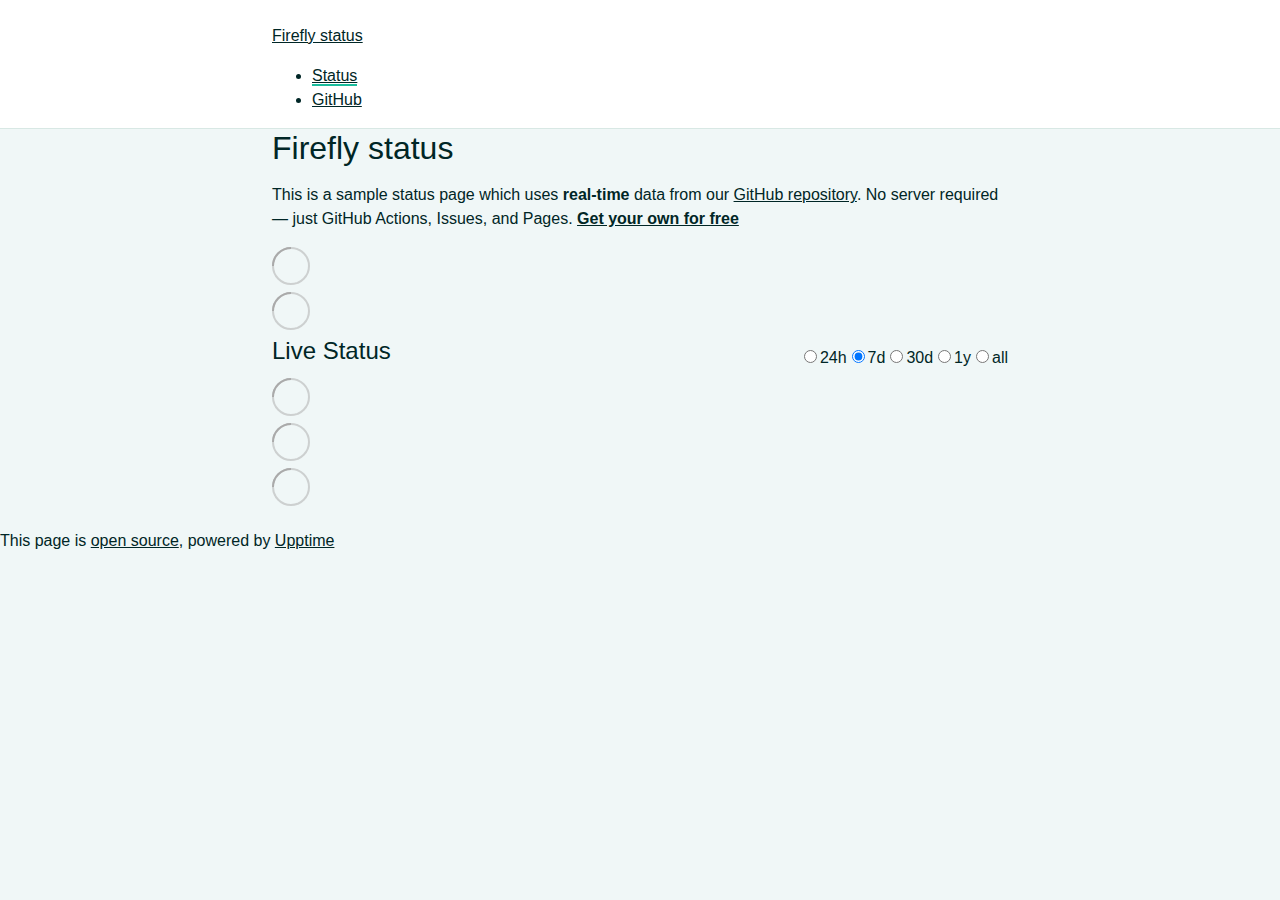
==== index.html @ 4ba0a6f8 "deploy: DimensionDev/Firefly_service_status@ecbe578f77290eb0245311c83f74446f4df890c3" ====
<!DOCTYPE html> <html lang=en> <head> <meta charset=utf-8> <meta content="width=device-width,initial-scale=1" name=viewport> <meta content=#333333 name=theme-color> <base href=/Firefly_service_status/ > <link href=manifest.json rel=manifest crossorigin=use-credentials> <script>__SAPPER__={baseUrl:"/Firefly_service_status",preloaded:[void 0,{}]};if('serviceWorker' in navigator)navigator.serviceWorker.register('/Firefly_service_status/service-worker.js');(function(){try{eval("async function x(){}");var main="/Firefly_service_status/client/client.0f7e976c.js"}catch(e){main="/Firefly_service_status/client/legacy/client.bcfae79d.js"};var s=document.createElement("script");try{new Function("if(0)import('')")();s.src=main;s.type="module";s.crossOrigin="use-credentials";}catch(e){s.src="/Firefly_service_status/client/shimport@2.0.5.js";s.setAttribute("data-main",main);}document.head.appendChild(s);}());</script> <link href=client/client-0275e36e.css rel=stylesheet><link href=client/createOctokit-865318f3.css rel=stylesheet><link href=client/index-c1137ce5.css rel=stylesheet> <title>Firefly status</title><link href=https://cythb.github.io/Firefly_service_status/themes/light.css rel=stylesheet><link href=https://cythb.github.io/Firefly_service_status/global.css rel=stylesheet><link href=https://raw.githubusercontent.com/upptime/upptime/master/assets/upptime-icon.svg rel=icon type=image/svg><link href=/logo-192.png rel=icon type=image/png> <link href=/Firefly_service_status/client/client.0f7e976c.js rel=modulepreload as=script crossorigin=use-credentials><link href=/Firefly_service_status/client/client-0275e36e.css rel=preload as=style><link href=/Firefly_service_status/client/index.bd84afd3.js rel=modulepreload as=script crossorigin=use-credentials><link href=/Firefly_service_status/client/createOctokit.5db06106.js rel=modulepreload as=script crossorigin=use-credentials><link href=/Firefly_service_status/client/inject_styles.803b7e80.js rel=modulepreload as=script crossorigin=use-credentials><link href=/Firefly_service_status/client/createOctokit-865318f3.css rel=preload as=style><link href=/Firefly_service_status/client/index-c1137ce5.css rel=preload as=style></head> <body> <div id=sapper> <nav class=svelte-a08hsz><div class="svelte-a08hsz container"><div><a href=https://cythb.github.io/Firefly_service_status class="svelte-a08hsz logo"><img alt="" class=svelte-a08hsz src=https://raw.githubusercontent.com/upptime/upptime.js.org/master/static/img/icon.svg> <div>Firefly status</div></a></div> <ul class=svelte-a08hsz><li><a href=/ class=svelte-a08hsz target=_self aria-current=page>Status</a> <li><a href=https://github.com/DimensionDev/Firefly_service_status class=svelte-a08hsz target=_self>GitHub</a> </li> </ul></div> </nav> <main class=container> <header class=svelte-ngkazm><h1>Firefly status</h1> <p class="svelte-ngkazm lead">This is a sample status page which uses <strong>real-time</strong> data from our <a href=https://github.com/upptime/upptime>GitHub repository</a>. No server required — just GitHub Actions, Issues, and Pages. <a href=https://github.com/upptime/upptime><strong>Get your own for free</strong></a></header> <section class=svelte-8lnl4f><div class="svelte-68jxue loading"><svg class=svelte-68jxue height=38 stroke=#aaa width=38 xmlns=http://www.w3.org/2000/svg><g fill=none fill-rule=evenodd><g stroke-width=2 transform="translate(1 1)"><circle cx=18 cy=18 r=18 stroke-opacity=.5></circle><path d="M36 18c0-9.94-8.06-18-18-18"><animateTransform attributeName=transform dur=1s from="0 18 18" repeatCount=indefinite to="360 18 18" type=rotate></animateTransform></path></g></g></svg></div> </section> <section class=svelte-8lnl4f><div class="svelte-68jxue loading"><svg class=svelte-68jxue height=38 stroke=#aaa width=38 xmlns=http://www.w3.org/2000/svg><g fill=none fill-rule=evenodd><g stroke-width=2 transform="translate(1 1)"><circle cx=18 cy=18 r=18 stroke-opacity=.5></circle><path d="M36 18c0-9.94-8.06-18-18-18"><animateTransform attributeName=transform dur=1s from="0 18 18" repeatCount=indefinite to="360 18 18" type=rotate></animateTransform></path></g></g></svg></div> </section> <div class="svelte-fqsq6s f changed"><h2>Live Status</h2> <form class="svelte-fqsq6s f r"><div><input class=svelte-fqsq6s id=data_day name=d type=radio value=day><label class=svelte-fqsq6s for=data_day>24h</label></div> <div><input class=svelte-fqsq6s id=data_week name=d type=radio value=week checked><label class=svelte-fqsq6s for=data_week>7d</label></div> <div><input class=svelte-fqsq6s id=data_month name=d type=radio value=month><label class=svelte-fqsq6s for=data_month>30d</label></div> <div><input class=svelte-fqsq6s id=data_year name=d type=radio value=year><label class=svelte-fqsq6s for=data_year>1y</label></div> <div><input class=svelte-fqsq6s id=data_all name=d type=radio value=all><label class=svelte-fqsq6s for=data_all>all</label></div></form></div> <section class="svelte-fqsq6s live-status"><div class="svelte-68jxue loading"><svg class=svelte-68jxue height=38 stroke=#aaa width=38 xmlns=http://www.w3.org/2000/svg><g fill=none fill-rule=evenodd><g stroke-width=2 transform="translate(1 1)"><circle cx=18 cy=18 r=18 stroke-opacity=.5></circle><path d="M36 18c0-9.94-8.06-18-18-18"><animateTransform attributeName=transform dur=1s from="0 18 18" repeatCount=indefinite to="360 18 18" type=rotate></animateTransform></path></g></g></svg></div> </section> <section><div class="svelte-68jxue loading"><svg class=svelte-68jxue height=38 stroke=#aaa width=38 xmlns=http://www.w3.org/2000/svg><g fill=none fill-rule=evenodd><g stroke-width=2 transform="translate(1 1)"><circle cx=18 cy=18 r=18 stroke-opacity=.5></circle><path d="M36 18c0-9.94-8.06-18-18-18"><animateTransform attributeName=transform dur=1s from="0 18 18" repeatCount=indefinite to="360 18 18" type=rotate></animateTransform></path></g></g></svg></div> </section> <section><div class="svelte-68jxue loading"><svg class=svelte-68jxue height=38 stroke=#aaa width=38 xmlns=http://www.w3.org/2000/svg><g fill=none fill-rule=evenodd><g stroke-width=2 transform="translate(1 1)"><circle cx=18 cy=18 r=18 stroke-opacity=.5></circle><path d="M36 18c0-9.94-8.06-18-18-18"><animateTransform attributeName=transform dur=1s from="0 18 18" repeatCount=indefinite to="360 18 18" type=rotate></animateTransform></path></g></g></svg></div></section></main> <footer class=svelte-jbr799><p>This page is <a href=https://github.com/DimensionDev/Firefly_service_status>open source</a>, powered by <a href=https://upptime.js.org>Upptime</a></p> </footer></div> <script> try {
        if (typeof window !== "undefined" && window.navigator && navigator.serviceWorker) {
          navigator.serviceWorker.getRegistrations().then(function (registrations) {
            for (let registration of registrations) {
              registration.unregister();
            }
          });
        }
        if (typeof window !== "undefined" && "caches" in window) {
          caches.keys().then(function (keyList) {
            return Promise.all(
              keyList.map(function (key) {
                return caches.delete(key);
              })
            );
          });
        }
      } catch (error) {} </script>
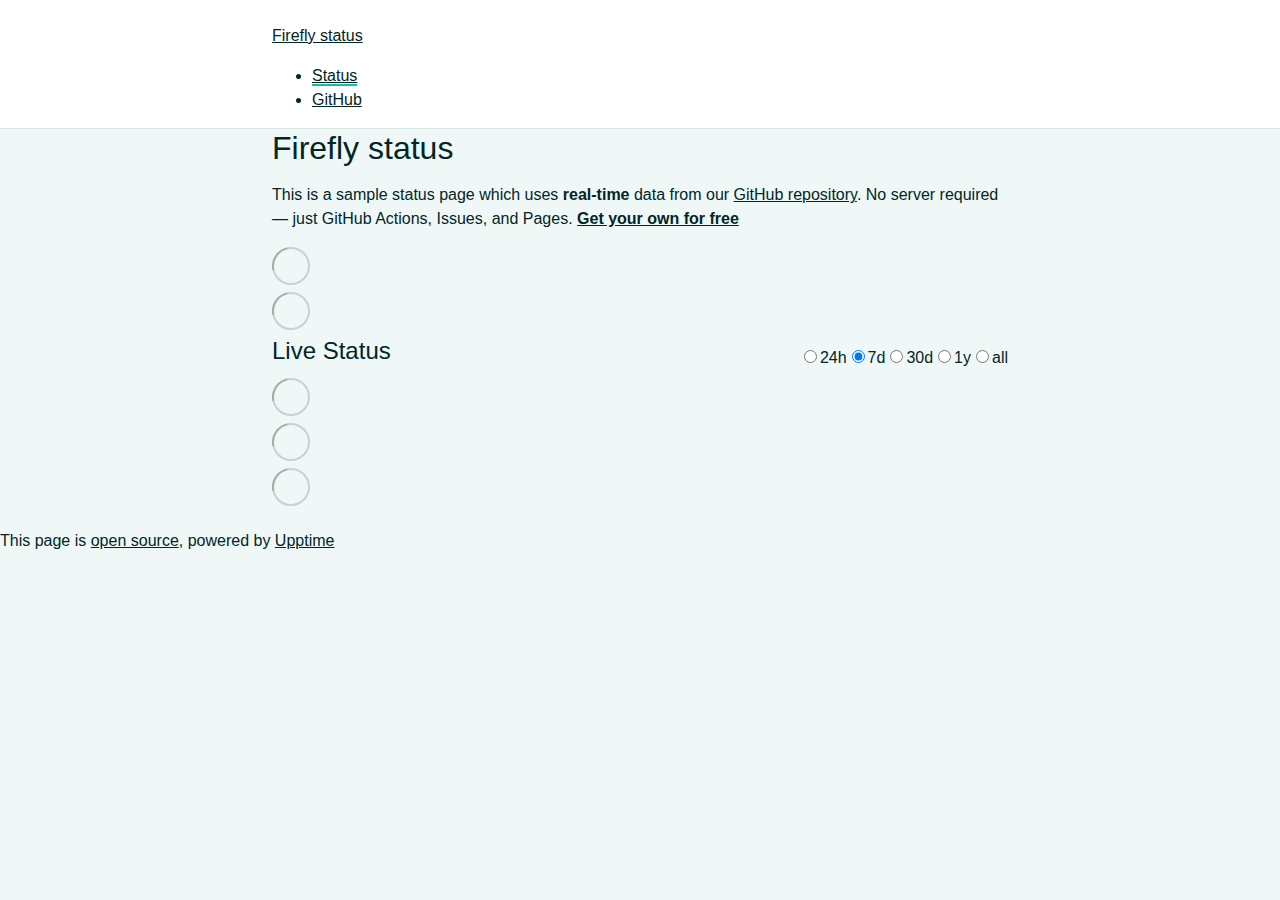
==== commit e30e6cc9: "deploy: DimensionDev/Firefly_service_status@8a522092eb14f823f566622d1e5524c894e7d890" ====
--- a/index.html
+++ b/index.html
@@ -1,4 +1,4 @@
-<!DOCTYPE html> <html lang=en> <head> <meta charset=utf-8> <meta content="width=device-width,initial-scale=1" name=viewport> <meta content=#333333 name=theme-color> <base href=/Firefly_service_status/ > <link href=manifest.json rel=manifest crossorigin=use-credentials> <script>__SAPPER__={baseUrl:"/Firefly_service_status",preloaded:[void 0,{}]};if('serviceWorker' in navigator)navigator.serviceWorker.register('/Firefly_service_status/service-worker.js');(function(){try{eval("async function x(){}");var main="/Firefly_service_status/client/client.0f7e976c.js"}catch(e){main="/Firefly_service_status/client/legacy/client.bcfae79d.js"};var s=document.createElement("script");try{new Function("if(0)import('')")();s.src=main;s.type="module";s.crossOrigin="use-credentials";}catch(e){s.src="/Firefly_service_status/client/shimport@2.0.5.js";s.setAttribute("data-main",main);}document.head.appendChild(s);}());</script> <link href=client/client-0275e36e.css rel=stylesheet><link href=client/createOctokit-865318f3.css rel=stylesheet><link href=client/index-c1137ce5.css rel=stylesheet> <title>Firefly status</title><link href=https://cythb.github.io/Firefly_service_status/themes/light.css rel=stylesheet><link href=https://cythb.github.io/Firefly_service_status/global.css rel=stylesheet><link href=https://raw.githubusercontent.com/upptime/upptime/master/assets/upptime-icon.svg rel=icon type=image/svg><link href=/logo-192.png rel=icon type=image/png> <link href=/Firefly_service_status/client/client.0f7e976c.js rel=modulepreload as=script crossorigin=use-credentials><link href=/Firefly_service_status/client/client-0275e36e.css rel=preload as=style><link href=/Firefly_service_status/client/index.bd84afd3.js rel=modulepreload as=script crossorigin=use-credentials><link href=/Firefly_service_status/client/createOctokit.5db06106.js rel=modulepreload as=script crossorigin=use-credentials><link href=/Firefly_service_status/client/inject_styles.803b7e80.js rel=modulepreload as=script crossorigin=use-credentials><link href=/Firefly_service_status/client/createOctokit-865318f3.css rel=preload as=style><link href=/Firefly_service_status/client/index-c1137ce5.css rel=preload as=style></head> <body> <div id=sapper> <nav class=svelte-a08hsz><div class="svelte-a08hsz container"><div><a href=https://cythb.github.io/Firefly_service_status class="svelte-a08hsz logo"><img alt="" class=svelte-a08hsz src=https://raw.githubusercontent.com/upptime/upptime.js.org/master/static/img/icon.svg> <div>Firefly status</div></a></div> <ul class=svelte-a08hsz><li><a href=/ class=svelte-a08hsz target=_self aria-current=page>Status</a> <li><a href=https://github.com/DimensionDev/Firefly_service_status class=svelte-a08hsz target=_self>GitHub</a> </li> </ul></div> </nav> <main class=container> <header class=svelte-ngkazm><h1>Firefly status</h1> <p class="svelte-ngkazm lead">This is a sample status page which uses <strong>real-time</strong> data from our <a href=https://github.com/upptime/upptime>GitHub repository</a>. No server required — just GitHub Actions, Issues, and Pages. <a href=https://github.com/upptime/upptime><strong>Get your own for free</strong></a></header> <section class=svelte-8lnl4f><div class="svelte-68jxue loading"><svg class=svelte-68jxue height=38 stroke=#aaa width=38 xmlns=http://www.w3.org/2000/svg><g fill=none fill-rule=evenodd><g stroke-width=2 transform="translate(1 1)"><circle cx=18 cy=18 r=18 stroke-opacity=.5></circle><path d="M36 18c0-9.94-8.06-18-18-18"><animateTransform attributeName=transform dur=1s from="0 18 18" repeatCount=indefinite to="360 18 18" type=rotate></animateTransform></path></g></g></svg></div> </section> <section class=svelte-8lnl4f><div class="svelte-68jxue loading"><svg class=svelte-68jxue height=38 stroke=#aaa width=38 xmlns=http://www.w3.org/2000/svg><g fill=none fill-rule=evenodd><g stroke-width=2 transform="translate(1 1)"><circle cx=18 cy=18 r=18 stroke-opacity=.5></circle><path d="M36 18c0-9.94-8.06-18-18-18"><animateTransform attributeName=transform dur=1s from="0 18 18" repeatCount=indefinite to="360 18 18" type=rotate></animateTransform></path></g></g></svg></div> </section> <div class="svelte-fqsq6s f changed"><h2>Live Status</h2> <form class="svelte-fqsq6s f r"><div><input class=svelte-fqsq6s id=data_day name=d type=radio value=day><label class=svelte-fqsq6s for=data_day>24h</label></div> <div><input class=svelte-fqsq6s id=data_week name=d type=radio value=week checked><label class=svelte-fqsq6s for=data_week>7d</label></div> <div><input class=svelte-fqsq6s id=data_month name=d type=radio value=month><label class=svelte-fqsq6s for=data_month>30d</label></div> <div><input class=svelte-fqsq6s id=data_year name=d type=radio value=year><label class=svelte-fqsq6s for=data_year>1y</label></div> <div><input class=svelte-fqsq6s id=data_all name=d type=radio value=all><label class=svelte-fqsq6s for=data_all>all</label></div></form></div> <section class="svelte-fqsq6s live-status"><div class="svelte-68jxue loading"><svg class=svelte-68jxue height=38 stroke=#aaa width=38 xmlns=http://www.w3.org/2000/svg><g fill=none fill-rule=evenodd><g stroke-width=2 transform="translate(1 1)"><circle cx=18 cy=18 r=18 stroke-opacity=.5></circle><path d="M36 18c0-9.94-8.06-18-18-18"><animateTransform attributeName=transform dur=1s from="0 18 18" repeatCount=indefinite to="360 18 18" type=rotate></animateTransform></path></g></g></svg></div> </section> <section><div class="svelte-68jxue loading"><svg class=svelte-68jxue height=38 stroke=#aaa width=38 xmlns=http://www.w3.org/2000/svg><g fill=none fill-rule=evenodd><g stroke-width=2 transform="translate(1 1)"><circle cx=18 cy=18 r=18 stroke-opacity=.5></circle><path d="M36 18c0-9.94-8.06-18-18-18"><animateTransform attributeName=transform dur=1s from="0 18 18" repeatCount=indefinite to="360 18 18" type=rotate></animateTransform></path></g></g></svg></div> </section> <section><div class="svelte-68jxue loading"><svg class=svelte-68jxue height=38 stroke=#aaa width=38 xmlns=http://www.w3.org/2000/svg><g fill=none fill-rule=evenodd><g stroke-width=2 transform="translate(1 1)"><circle cx=18 cy=18 r=18 stroke-opacity=.5></circle><path d="M36 18c0-9.94-8.06-18-18-18"><animateTransform attributeName=transform dur=1s from="0 18 18" repeatCount=indefinite to="360 18 18" type=rotate></animateTransform></path></g></g></svg></div></section></main> <footer class=svelte-jbr799><p>This page is <a href=https://github.com/DimensionDev/Firefly_service_status>open source</a>, powered by <a href=https://upptime.js.org>Upptime</a></p> </footer></div> <script> try {
+<!DOCTYPE html> <html lang=en> <head> <meta charset=utf-8> <meta content="width=device-width,initial-scale=1" name=viewport> <meta content=#333333 name=theme-color> <base href=/Firefly_service_status/ > <link href=manifest.json rel=manifest crossorigin=use-credentials> <script>__SAPPER__={baseUrl:"/Firefly_service_status",preloaded:[void 0,{}]};if('serviceWorker' in navigator)navigator.serviceWorker.register('/Firefly_service_status/service-worker.js');(function(){try{eval("async function x(){}");var main="/Firefly_service_status/client/client.d263f4fa.js"}catch(e){main="/Firefly_service_status/client/legacy/client.7c3ed937.js"};var s=document.createElement("script");try{new Function("if(0)import('')")();s.src=main;s.type="module";s.crossOrigin="use-credentials";}catch(e){s.src="/Firefly_service_status/client/shimport@2.0.5.js";s.setAttribute("data-main",main);}document.head.appendChild(s);}());</script> <link href=client/client-0275e36e.css rel=stylesheet><link href=client/createOctokit-865318f3.css rel=stylesheet><link href=client/index-c1137ce5.css rel=stylesheet> <title>Firefly status</title><link href=https://cythb.github.io/Firefly_service_status/themes/light.css rel=stylesheet><link href=https://cythb.github.io/Firefly_service_status/global.css rel=stylesheet><link href=https://raw.githubusercontent.com/upptime/upptime/master/assets/upptime-icon.svg rel=icon type=image/svg><link href=/logo-192.png rel=icon type=image/png> <link href=/Firefly_service_status/client/client.d263f4fa.js rel=modulepreload as=script crossorigin=use-credentials><link href=/Firefly_service_status/client/client-0275e36e.css rel=preload as=style><link href=/Firefly_service_status/client/index.c92c39d1.js rel=modulepreload as=script crossorigin=use-credentials><link href=/Firefly_service_status/client/createOctokit.69440ff2.js rel=modulepreload as=script crossorigin=use-credentials><link href=/Firefly_service_status/client/inject_styles.803b7e80.js rel=modulepreload as=script crossorigin=use-credentials><link href=/Firefly_service_status/client/createOctokit-865318f3.css rel=preload as=style><link href=/Firefly_service_status/client/index-c1137ce5.css rel=preload as=style></head> <body> <div id=sapper> <nav class=svelte-a08hsz><div class="svelte-a08hsz container"><div><a href=https://cythb.github.io/Firefly_service_status class="svelte-a08hsz logo"><img alt="" class=svelte-a08hsz src=https://raw.githubusercontent.com/upptime/upptime.js.org/master/static/img/icon.svg> <div>Firefly status</div></a></div> <ul class=svelte-a08hsz><li><a href=/ class=svelte-a08hsz target=_self aria-current=page>Status</a> <li><a href=https://github.com/DimensionDev/Firefly_service_status class=svelte-a08hsz target=_self>GitHub</a> </li> </ul></div> </nav> <main class=container> <header class=svelte-ngkazm><h1>Firefly status</h1> <p class="svelte-ngkazm lead">This is a sample status page which uses <strong>real-time</strong> data from our <a href=https://github.com/upptime/upptime>GitHub repository</a>. No server required — just GitHub Actions, Issues, and Pages. <a href=https://github.com/upptime/upptime><strong>Get your own for free</strong></a></header> <section class=svelte-8lnl4f><div class="svelte-68jxue loading"><svg class=svelte-68jxue height=38 stroke=#aaa width=38 xmlns=http://www.w3.org/2000/svg><g fill=none fill-rule=evenodd><g stroke-width=2 transform="translate(1 1)"><circle cx=18 cy=18 r=18 stroke-opacity=.5></circle><path d="M36 18c0-9.94-8.06-18-18-18"><animateTransform attributeName=transform dur=1s from="0 18 18" repeatCount=indefinite to="360 18 18" type=rotate></animateTransform></path></g></g></svg></div> </section> <section class=svelte-8lnl4f><div class="svelte-68jxue loading"><svg class=svelte-68jxue height=38 stroke=#aaa width=38 xmlns=http://www.w3.org/2000/svg><g fill=none fill-rule=evenodd><g stroke-width=2 transform="translate(1 1)"><circle cx=18 cy=18 r=18 stroke-opacity=.5></circle><path d="M36 18c0-9.94-8.06-18-18-18"><animateTransform attributeName=transform dur=1s from="0 18 18" repeatCount=indefinite to="360 18 18" type=rotate></animateTransform></path></g></g></svg></div> </section> <div class="svelte-fqsq6s f changed"><h2>Live Status</h2> <form class="svelte-fqsq6s f r"><div><input class=svelte-fqsq6s id=data_day name=d type=radio value=day><label class=svelte-fqsq6s for=data_day>24h</label></div> <div><input class=svelte-fqsq6s id=data_week name=d type=radio value=week checked><label class=svelte-fqsq6s for=data_week>7d</label></div> <div><input class=svelte-fqsq6s id=data_month name=d type=radio value=month><label class=svelte-fqsq6s for=data_month>30d</label></div> <div><input class=svelte-fqsq6s id=data_year name=d type=radio value=year><label class=svelte-fqsq6s for=data_year>1y</label></div> <div><input class=svelte-fqsq6s id=data_all name=d type=radio value=all><label class=svelte-fqsq6s for=data_all>all</label></div></form></div> <section class="svelte-fqsq6s live-status"><div class="svelte-68jxue loading"><svg class=svelte-68jxue height=38 stroke=#aaa width=38 xmlns=http://www.w3.org/2000/svg><g fill=none fill-rule=evenodd><g stroke-width=2 transform="translate(1 1)"><circle cx=18 cy=18 r=18 stroke-opacity=.5></circle><path d="M36 18c0-9.94-8.06-18-18-18"><animateTransform attributeName=transform dur=1s from="0 18 18" repeatCount=indefinite to="360 18 18" type=rotate></animateTransform></path></g></g></svg></div> </section> <section><div class="svelte-68jxue loading"><svg class=svelte-68jxue height=38 stroke=#aaa width=38 xmlns=http://www.w3.org/2000/svg><g fill=none fill-rule=evenodd><g stroke-width=2 transform="translate(1 1)"><circle cx=18 cy=18 r=18 stroke-opacity=.5></circle><path d="M36 18c0-9.94-8.06-18-18-18"><animateTransform attributeName=transform dur=1s from="0 18 18" repeatCount=indefinite to="360 18 18" type=rotate></animateTransform></path></g></g></svg></div> </section> <section><div class="svelte-68jxue loading"><svg class=svelte-68jxue height=38 stroke=#aaa width=38 xmlns=http://www.w3.org/2000/svg><g fill=none fill-rule=evenodd><g stroke-width=2 transform="translate(1 1)"><circle cx=18 cy=18 r=18 stroke-opacity=.5></circle><path d="M36 18c0-9.94-8.06-18-18-18"><animateTransform attributeName=transform dur=1s from="0 18 18" repeatCount=indefinite to="360 18 18" type=rotate></animateTransform></path></g></g></svg></div></section></main> <footer class=svelte-jbr799><p>This page is <a href=https://github.com/DimensionDev/Firefly_service_status>open source</a>, powered by <a href=https://upptime.js.org>Upptime</a></p> </footer></div> <script> try {
         if (typeof window !== "undefined" && window.navigator && navigator.serviceWorker) {
           navigator.serviceWorker.getRegistrations().then(function (registrations) {
             for (let registration of registrations) {
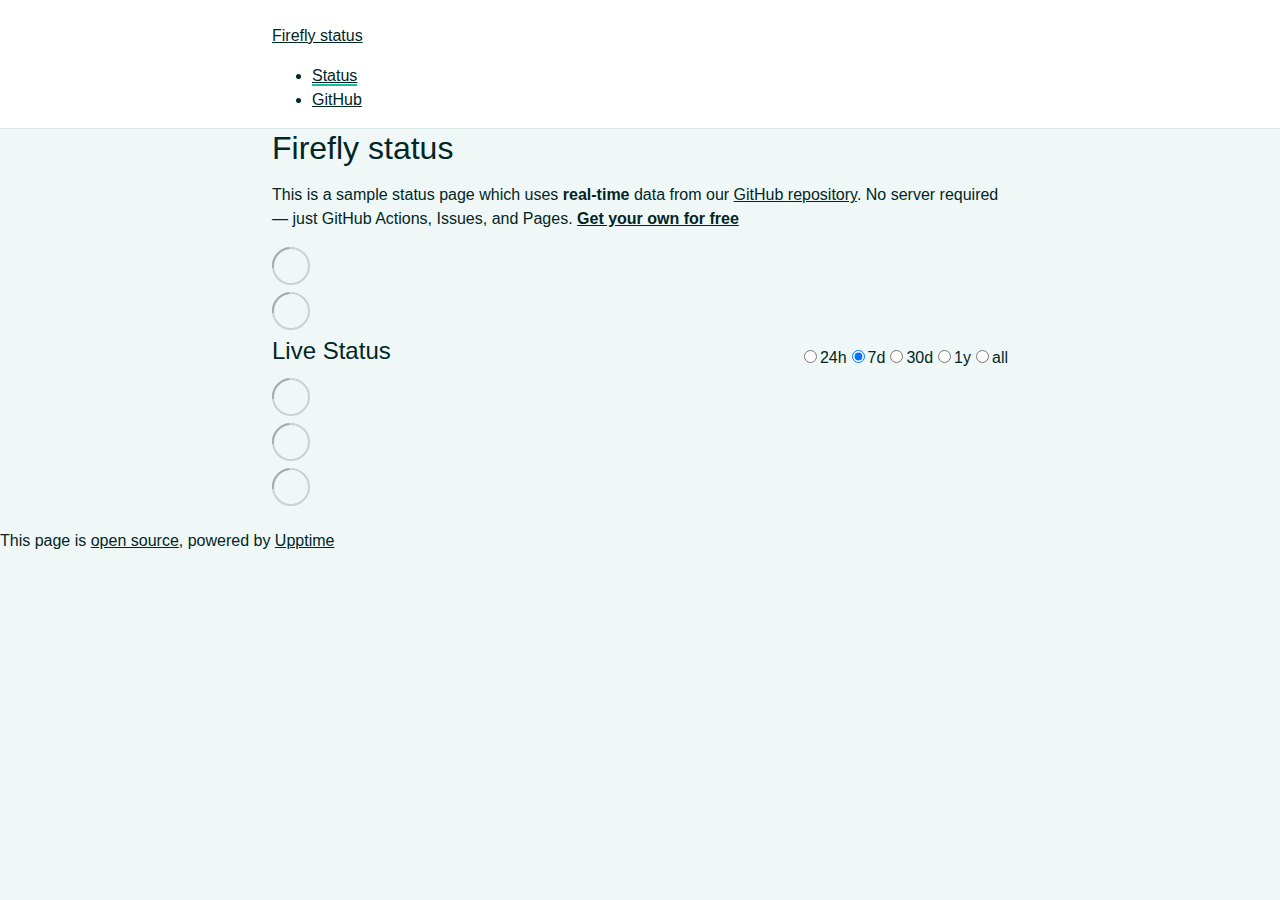
==== commit a236266f: "deploy: DimensionDev/Firefly_service_status@5aa7ba5b79a15a0f12dd08a2391f30e70c3f37bb" ====
--- a/index.html
+++ b/index.html
@@ -1,4 +1,4 @@
-<!DOCTYPE html> <html lang=en> <head> <meta charset=utf-8> <meta content="width=device-width,initial-scale=1" name=viewport> <meta content=#333333 name=theme-color> <base href=/Firefly_service_status/ > <link href=manifest.json rel=manifest crossorigin=use-credentials> <script>__SAPPER__={baseUrl:"/Firefly_service_status",preloaded:[void 0,{}]};if('serviceWorker' in navigator)navigator.serviceWorker.register('/Firefly_service_status/service-worker.js');(function(){try{eval("async function x(){}");var main="/Firefly_service_status/client/client.d263f4fa.js"}catch(e){main="/Firefly_service_status/client/legacy/client.7c3ed937.js"};var s=document.createElement("script");try{new Function("if(0)import('')")();s.src=main;s.type="module";s.crossOrigin="use-credentials";}catch(e){s.src="/Firefly_service_status/client/shimport@2.0.5.js";s.setAttribute("data-main",main);}document.head.appendChild(s);}());</script> <link href=client/client-0275e36e.css rel=stylesheet><link href=client/createOctokit-865318f3.css rel=stylesheet><link href=client/index-c1137ce5.css rel=stylesheet> <title>Firefly status</title><link href=https://cythb.github.io/Firefly_service_status/themes/light.css rel=stylesheet><link href=https://cythb.github.io/Firefly_service_status/global.css rel=stylesheet><link href=https://raw.githubusercontent.com/upptime/upptime/master/assets/upptime-icon.svg rel=icon type=image/svg><link href=/logo-192.png rel=icon type=image/png> <link href=/Firefly_service_status/client/client.d263f4fa.js rel=modulepreload as=script crossorigin=use-credentials><link href=/Firefly_service_status/client/client-0275e36e.css rel=preload as=style><link href=/Firefly_service_status/client/index.c92c39d1.js rel=modulepreload as=script crossorigin=use-credentials><link href=/Firefly_service_status/client/createOctokit.69440ff2.js rel=modulepreload as=script crossorigin=use-credentials><link href=/Firefly_service_status/client/inject_styles.803b7e80.js rel=modulepreload as=script crossorigin=use-credentials><link href=/Firefly_service_status/client/createOctokit-865318f3.css rel=preload as=style><link href=/Firefly_service_status/client/index-c1137ce5.css rel=preload as=style></head> <body> <div id=sapper> <nav class=svelte-a08hsz><div class="svelte-a08hsz container"><div><a href=https://cythb.github.io/Firefly_service_status class="svelte-a08hsz logo"><img alt="" class=svelte-a08hsz src=https://raw.githubusercontent.com/upptime/upptime.js.org/master/static/img/icon.svg> <div>Firefly status</div></a></div> <ul class=svelte-a08hsz><li><a href=/ class=svelte-a08hsz target=_self aria-current=page>Status</a> <li><a href=https://github.com/DimensionDev/Firefly_service_status class=svelte-a08hsz target=_self>GitHub</a> </li> </ul></div> </nav> <main class=container> <header class=svelte-ngkazm><h1>Firefly status</h1> <p class="svelte-ngkazm lead">This is a sample status page which uses <strong>real-time</strong> data from our <a href=https://github.com/upptime/upptime>GitHub repository</a>. No server required — just GitHub Actions, Issues, and Pages. <a href=https://github.com/upptime/upptime><strong>Get your own for free</strong></a></header> <section class=svelte-8lnl4f><div class="svelte-68jxue loading"><svg class=svelte-68jxue height=38 stroke=#aaa width=38 xmlns=http://www.w3.org/2000/svg><g fill=none fill-rule=evenodd><g stroke-width=2 transform="translate(1 1)"><circle cx=18 cy=18 r=18 stroke-opacity=.5></circle><path d="M36 18c0-9.94-8.06-18-18-18"><animateTransform attributeName=transform dur=1s from="0 18 18" repeatCount=indefinite to="360 18 18" type=rotate></animateTransform></path></g></g></svg></div> </section> <section class=svelte-8lnl4f><div class="svelte-68jxue loading"><svg class=svelte-68jxue height=38 stroke=#aaa width=38 xmlns=http://www.w3.org/2000/svg><g fill=none fill-rule=evenodd><g stroke-width=2 transform="translate(1 1)"><circle cx=18 cy=18 r=18 stroke-opacity=.5></circle><path d="M36 18c0-9.94-8.06-18-18-18"><animateTransform attributeName=transform dur=1s from="0 18 18" repeatCount=indefinite to="360 18 18" type=rotate></animateTransform></path></g></g></svg></div> </section> <div class="svelte-fqsq6s f changed"><h2>Live Status</h2> <form class="svelte-fqsq6s f r"><div><input class=svelte-fqsq6s id=data_day name=d type=radio value=day><label class=svelte-fqsq6s for=data_day>24h</label></div> <div><input class=svelte-fqsq6s id=data_week name=d type=radio value=week checked><label class=svelte-fqsq6s for=data_week>7d</label></div> <div><input class=svelte-fqsq6s id=data_month name=d type=radio value=month><label class=svelte-fqsq6s for=data_month>30d</label></div> <div><input class=svelte-fqsq6s id=data_year name=d type=radio value=year><label class=svelte-fqsq6s for=data_year>1y</label></div> <div><input class=svelte-fqsq6s id=data_all name=d type=radio value=all><label class=svelte-fqsq6s for=data_all>all</label></div></form></div> <section class="svelte-fqsq6s live-status"><div class="svelte-68jxue loading"><svg class=svelte-68jxue height=38 stroke=#aaa width=38 xmlns=http://www.w3.org/2000/svg><g fill=none fill-rule=evenodd><g stroke-width=2 transform="translate(1 1)"><circle cx=18 cy=18 r=18 stroke-opacity=.5></circle><path d="M36 18c0-9.94-8.06-18-18-18"><animateTransform attributeName=transform dur=1s from="0 18 18" repeatCount=indefinite to="360 18 18" type=rotate></animateTransform></path></g></g></svg></div> </section> <section><div class="svelte-68jxue loading"><svg class=svelte-68jxue height=38 stroke=#aaa width=38 xmlns=http://www.w3.org/2000/svg><g fill=none fill-rule=evenodd><g stroke-width=2 transform="translate(1 1)"><circle cx=18 cy=18 r=18 stroke-opacity=.5></circle><path d="M36 18c0-9.94-8.06-18-18-18"><animateTransform attributeName=transform dur=1s from="0 18 18" repeatCount=indefinite to="360 18 18" type=rotate></animateTransform></path></g></g></svg></div> </section> <section><div class="svelte-68jxue loading"><svg class=svelte-68jxue height=38 stroke=#aaa width=38 xmlns=http://www.w3.org/2000/svg><g fill=none fill-rule=evenodd><g stroke-width=2 transform="translate(1 1)"><circle cx=18 cy=18 r=18 stroke-opacity=.5></circle><path d="M36 18c0-9.94-8.06-18-18-18"><animateTransform attributeName=transform dur=1s from="0 18 18" repeatCount=indefinite to="360 18 18" type=rotate></animateTransform></path></g></g></svg></div></section></main> <footer class=svelte-jbr799><p>This page is <a href=https://github.com/DimensionDev/Firefly_service_status>open source</a>, powered by <a href=https://upptime.js.org>Upptime</a></p> </footer></div> <script> try {
+<!DOCTYPE html> <html lang=en> <head> <meta charset=utf-8> <meta content="width=device-width,initial-scale=1" name=viewport> <meta content=#333333 name=theme-color> <base href=/Firefly_service_status/ > <link href=manifest.json rel=manifest crossorigin=use-credentials> <script>__SAPPER__={baseUrl:"/Firefly_service_status",preloaded:[void 0,{}]};if('serviceWorker' in navigator)navigator.serviceWorker.register('/Firefly_service_status/service-worker.js');(function(){try{eval("async function x(){}");var main="/Firefly_service_status/client/client.c743ce7a.js"}catch(e){main="/Firefly_service_status/client/legacy/client.5a43bacd.js"};var s=document.createElement("script");try{new Function("if(0)import('')")();s.src=main;s.type="module";s.crossOrigin="use-credentials";}catch(e){s.src="/Firefly_service_status/client/shimport@2.0.5.js";s.setAttribute("data-main",main);}document.head.appendChild(s);}());</script> <link href=client/client-0275e36e.css rel=stylesheet><link href=client/createOctokit-865318f3.css rel=stylesheet><link href=client/index-e08df70b.css rel=stylesheet> <title>Firefly status</title><link href=https://cythb.github.io/Firefly_service_status/themes/light.css rel=stylesheet><link href=https://cythb.github.io/Firefly_service_status/global.css rel=stylesheet><link href=https://raw.githubusercontent.com/upptime/upptime/master/assets/upptime-icon.svg rel=icon type=image/svg><link href=/logo-192.png rel=icon type=image/png> <link href=/Firefly_service_status/client/client.c743ce7a.js rel=modulepreload as=script crossorigin=use-credentials><link href=/Firefly_service_status/client/client-0275e36e.css rel=preload as=style><link href=/Firefly_service_status/client/index.41dd71e7.js rel=modulepreload as=script crossorigin=use-credentials><link href=/Firefly_service_status/client/createOctokit.4c9b54f3.js rel=modulepreload as=script crossorigin=use-credentials><link href=/Firefly_service_status/client/inject_styles.803b7e80.js rel=modulepreload as=script crossorigin=use-credentials><link href=/Firefly_service_status/client/createOctokit-865318f3.css rel=preload as=style><link href=/Firefly_service_status/client/index-e08df70b.css rel=preload as=style></head> <body> <div id=sapper> <nav class=svelte-a08hsz><div class="svelte-a08hsz container"><div><a href=https://cythb.github.io/Firefly_service_status class="svelte-a08hsz logo"><img alt="" class=svelte-a08hsz src=https://raw.githubusercontent.com/upptime/upptime.js.org/master/static/img/icon.svg> <div>Firefly status</div></a></div> <ul class=svelte-a08hsz><li><a href=/ class=svelte-a08hsz target=_self aria-current=page>Status</a> <li><a href=https://github.com/DimensionDev/Firefly_service_status class=svelte-a08hsz target=_self>GitHub</a> </li> </ul></div> </nav> <main class=container> <header class=svelte-ngkazm><h1>Firefly status</h1> <p class="svelte-ngkazm lead">This is a sample status page which uses <strong>real-time</strong> data from our <a href=https://github.com/upptime/upptime>GitHub repository</a>. No server required — just GitHub Actions, Issues, and Pages. <a href=https://github.com/upptime/upptime><strong>Get your own for free</strong></a></header> <section class=svelte-8lnl4f><div class="svelte-68jxue loading"><svg class=svelte-68jxue height=38 stroke=#aaa width=38 xmlns=http://www.w3.org/2000/svg><g fill=none fill-rule=evenodd><g stroke-width=2 transform="translate(1 1)"><circle cx=18 cy=18 r=18 stroke-opacity=.5></circle><path d="M36 18c0-9.94-8.06-18-18-18"><animateTransform attributeName=transform dur=1s from="0 18 18" repeatCount=indefinite to="360 18 18" type=rotate></animateTransform></path></g></g></svg></div> </section> <section class=svelte-8lnl4f><div class="svelte-68jxue loading"><svg class=svelte-68jxue height=38 stroke=#aaa width=38 xmlns=http://www.w3.org/2000/svg><g fill=none fill-rule=evenodd><g stroke-width=2 transform="translate(1 1)"><circle cx=18 cy=18 r=18 stroke-opacity=.5></circle><path d="M36 18c0-9.94-8.06-18-18-18"><animateTransform attributeName=transform dur=1s from="0 18 18" repeatCount=indefinite to="360 18 18" type=rotate></animateTransform></path></g></g></svg></div> </section> <div class="svelte-fqsq6s f changed"><h2>Live Status</h2> <form class="svelte-fqsq6s f r"><div><input class=svelte-fqsq6s id=data_day name=d type=radio value=day><label class=svelte-fqsq6s for=data_day>24h</label></div> <div><input class=svelte-fqsq6s id=data_week name=d type=radio value=week checked><label class=svelte-fqsq6s for=data_week>7d</label></div> <div><input class=svelte-fqsq6s id=data_month name=d type=radio value=month><label class=svelte-fqsq6s for=data_month>30d</label></div> <div><input class=svelte-fqsq6s id=data_year name=d type=radio value=year><label class=svelte-fqsq6s for=data_year>1y</label></div> <div><input class=svelte-fqsq6s id=data_all name=d type=radio value=all><label class=svelte-fqsq6s for=data_all>all</label></div></form></div> <section class="svelte-fqsq6s live-status"><div class="svelte-68jxue loading"><svg class=svelte-68jxue height=38 stroke=#aaa width=38 xmlns=http://www.w3.org/2000/svg><g fill=none fill-rule=evenodd><g stroke-width=2 transform="translate(1 1)"><circle cx=18 cy=18 r=18 stroke-opacity=.5></circle><path d="M36 18c0-9.94-8.06-18-18-18"><animateTransform attributeName=transform dur=1s from="0 18 18" repeatCount=indefinite to="360 18 18" type=rotate></animateTransform></path></g></g></svg></div> </section> <section><div class="svelte-68jxue loading"><svg class=svelte-68jxue height=38 stroke=#aaa width=38 xmlns=http://www.w3.org/2000/svg><g fill=none fill-rule=evenodd><g stroke-width=2 transform="translate(1 1)"><circle cx=18 cy=18 r=18 stroke-opacity=.5></circle><path d="M36 18c0-9.94-8.06-18-18-18"><animateTransform attributeName=transform dur=1s from="0 18 18" repeatCount=indefinite to="360 18 18" type=rotate></animateTransform></path></g></g></svg></div> </section> <section><div class="svelte-68jxue loading"><svg class=svelte-68jxue height=38 stroke=#aaa width=38 xmlns=http://www.w3.org/2000/svg><g fill=none fill-rule=evenodd><g stroke-width=2 transform="translate(1 1)"><circle cx=18 cy=18 r=18 stroke-opacity=.5></circle><path d="M36 18c0-9.94-8.06-18-18-18"><animateTransform attributeName=transform dur=1s from="0 18 18" repeatCount=indefinite to="360 18 18" type=rotate></animateTransform></path></g></g></svg></div></section></main> <footer class=svelte-jbr799><p>This page is <a href=https://github.com/DimensionDev/Firefly_service_status>open source</a>, powered by <a href=https://upptime.js.org>Upptime</a></p> </footer></div> <script> try {
         if (typeof window !== "undefined" && window.navigator && navigator.serviceWorker) {
           navigator.serviceWorker.getRegistrations().then(function (registrations) {
             for (let registration of registrations) {
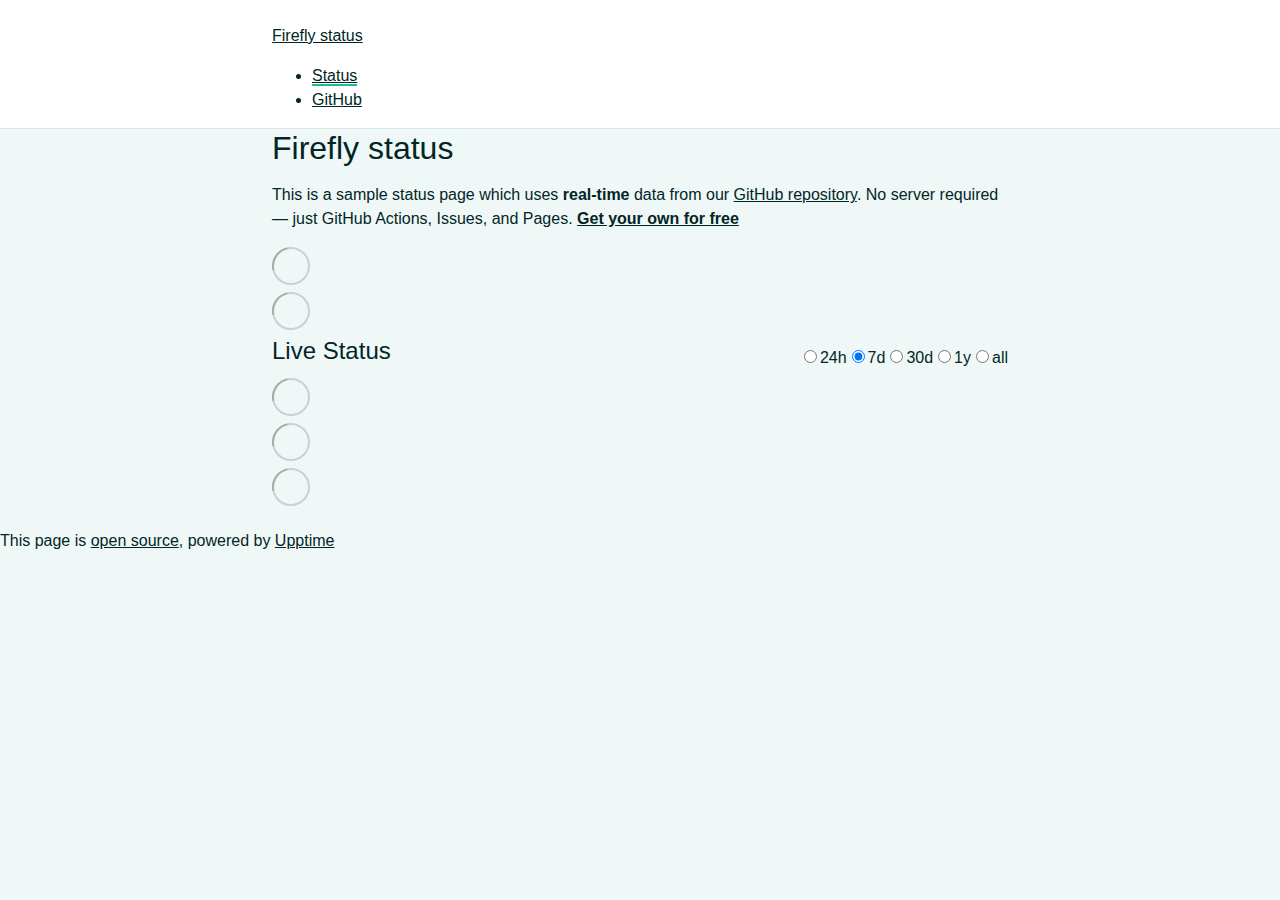
==== commit 9ede05aa: "deploy: DimensionDev/Firefly_service_status@5e8c61afb7caae1025f4ebaa8eef8f726f049d8f" ====
--- a/index.html
+++ b/index.html
@@ -1,4 +1,4 @@
-<!DOCTYPE html> <html lang=en> <head> <meta charset=utf-8> <meta content="width=device-width,initial-scale=1" name=viewport> <meta content=#333333 name=theme-color> <base href=/Firefly_service_status/ > <link href=manifest.json rel=manifest crossorigin=use-credentials> <script>__SAPPER__={baseUrl:"/Firefly_service_status",preloaded:[void 0,{}]};if('serviceWorker' in navigator)navigator.serviceWorker.register('/Firefly_service_status/service-worker.js');(function(){try{eval("async function x(){}");var main="/Firefly_service_status/client/client.c743ce7a.js"}catch(e){main="/Firefly_service_status/client/legacy/client.5a43bacd.js"};var s=document.createElement("script");try{new Function("if(0)import('')")();s.src=main;s.type="module";s.crossOrigin="use-credentials";}catch(e){s.src="/Firefly_service_status/client/shimport@2.0.5.js";s.setAttribute("data-main",main);}document.head.appendChild(s);}());</script> <link href=client/client-0275e36e.css rel=stylesheet><link href=client/createOctokit-865318f3.css rel=stylesheet><link href=client/index-e08df70b.css rel=stylesheet> <title>Firefly status</title><link href=https://cythb.github.io/Firefly_service_status/themes/light.css rel=stylesheet><link href=https://cythb.github.io/Firefly_service_status/global.css rel=stylesheet><link href=https://raw.githubusercontent.com/upptime/upptime/master/assets/upptime-icon.svg rel=icon type=image/svg><link href=/logo-192.png rel=icon type=image/png> <link href=/Firefly_service_status/client/client.c743ce7a.js rel=modulepreload as=script crossorigin=use-credentials><link href=/Firefly_service_status/client/client-0275e36e.css rel=preload as=style><link href=/Firefly_service_status/client/index.41dd71e7.js rel=modulepreload as=script crossorigin=use-credentials><link href=/Firefly_service_status/client/createOctokit.4c9b54f3.js rel=modulepreload as=script crossorigin=use-credentials><link href=/Firefly_service_status/client/inject_styles.803b7e80.js rel=modulepreload as=script crossorigin=use-credentials><link href=/Firefly_service_status/client/createOctokit-865318f3.css rel=preload as=style><link href=/Firefly_service_status/client/index-e08df70b.css rel=preload as=style></head> <body> <div id=sapper> <nav class=svelte-a08hsz><div class="svelte-a08hsz container"><div><a href=https://cythb.github.io/Firefly_service_status class="svelte-a08hsz logo"><img alt="" class=svelte-a08hsz src=https://raw.githubusercontent.com/upptime/upptime.js.org/master/static/img/icon.svg> <div>Firefly status</div></a></div> <ul class=svelte-a08hsz><li><a href=/ class=svelte-a08hsz target=_self aria-current=page>Status</a> <li><a href=https://github.com/DimensionDev/Firefly_service_status class=svelte-a08hsz target=_self>GitHub</a> </li> </ul></div> </nav> <main class=container> <header class=svelte-ngkazm><h1>Firefly status</h1> <p class="svelte-ngkazm lead">This is a sample status page which uses <strong>real-time</strong> data from our <a href=https://github.com/upptime/upptime>GitHub repository</a>. No server required — just GitHub Actions, Issues, and Pages. <a href=https://github.com/upptime/upptime><strong>Get your own for free</strong></a></header> <section class=svelte-8lnl4f><div class="svelte-68jxue loading"><svg class=svelte-68jxue height=38 stroke=#aaa width=38 xmlns=http://www.w3.org/2000/svg><g fill=none fill-rule=evenodd><g stroke-width=2 transform="translate(1 1)"><circle cx=18 cy=18 r=18 stroke-opacity=.5></circle><path d="M36 18c0-9.94-8.06-18-18-18"><animateTransform attributeName=transform dur=1s from="0 18 18" repeatCount=indefinite to="360 18 18" type=rotate></animateTransform></path></g></g></svg></div> </section> <section class=svelte-8lnl4f><div class="svelte-68jxue loading"><svg class=svelte-68jxue height=38 stroke=#aaa width=38 xmlns=http://www.w3.org/2000/svg><g fill=none fill-rule=evenodd><g stroke-width=2 transform="translate(1 1)"><circle cx=18 cy=18 r=18 stroke-opacity=.5></circle><path d="M36 18c0-9.94-8.06-18-18-18"><animateTransform attributeName=transform dur=1s from="0 18 18" repeatCount=indefinite to="360 18 18" type=rotate></animateTransform></path></g></g></svg></div> </section> <div class="svelte-fqsq6s f changed"><h2>Live Status</h2> <form class="svelte-fqsq6s f r"><div><input class=svelte-fqsq6s id=data_day name=d type=radio value=day><label class=svelte-fqsq6s for=data_day>24h</label></div> <div><input class=svelte-fqsq6s id=data_week name=d type=radio value=week checked><label class=svelte-fqsq6s for=data_week>7d</label></div> <div><input class=svelte-fqsq6s id=data_month name=d type=radio value=month><label class=svelte-fqsq6s for=data_month>30d</label></div> <div><input class=svelte-fqsq6s id=data_year name=d type=radio value=year><label class=svelte-fqsq6s for=data_year>1y</label></div> <div><input class=svelte-fqsq6s id=data_all name=d type=radio value=all><label class=svelte-fqsq6s for=data_all>all</label></div></form></div> <section class="svelte-fqsq6s live-status"><div class="svelte-68jxue loading"><svg class=svelte-68jxue height=38 stroke=#aaa width=38 xmlns=http://www.w3.org/2000/svg><g fill=none fill-rule=evenodd><g stroke-width=2 transform="translate(1 1)"><circle cx=18 cy=18 r=18 stroke-opacity=.5></circle><path d="M36 18c0-9.94-8.06-18-18-18"><animateTransform attributeName=transform dur=1s from="0 18 18" repeatCount=indefinite to="360 18 18" type=rotate></animateTransform></path></g></g></svg></div> </section> <section><div class="svelte-68jxue loading"><svg class=svelte-68jxue height=38 stroke=#aaa width=38 xmlns=http://www.w3.org/2000/svg><g fill=none fill-rule=evenodd><g stroke-width=2 transform="translate(1 1)"><circle cx=18 cy=18 r=18 stroke-opacity=.5></circle><path d="M36 18c0-9.94-8.06-18-18-18"><animateTransform attributeName=transform dur=1s from="0 18 18" repeatCount=indefinite to="360 18 18" type=rotate></animateTransform></path></g></g></svg></div> </section> <section><div class="svelte-68jxue loading"><svg class=svelte-68jxue height=38 stroke=#aaa width=38 xmlns=http://www.w3.org/2000/svg><g fill=none fill-rule=evenodd><g stroke-width=2 transform="translate(1 1)"><circle cx=18 cy=18 r=18 stroke-opacity=.5></circle><path d="M36 18c0-9.94-8.06-18-18-18"><animateTransform attributeName=transform dur=1s from="0 18 18" repeatCount=indefinite to="360 18 18" type=rotate></animateTransform></path></g></g></svg></div></section></main> <footer class=svelte-jbr799><p>This page is <a href=https://github.com/DimensionDev/Firefly_service_status>open source</a>, powered by <a href=https://upptime.js.org>Upptime</a></p> </footer></div> <script> try {
+<!DOCTYPE html> <html lang=en> <head> <meta charset=utf-8> <meta content="width=device-width,initial-scale=1" name=viewport> <meta content=#333333 name=theme-color> <base href=/Firefly_service_status/ > <link href=manifest.json rel=manifest crossorigin=use-credentials> <script>__SAPPER__={baseUrl:"/Firefly_service_status",preloaded:[void 0,{}]};if('serviceWorker' in navigator)navigator.serviceWorker.register('/Firefly_service_status/service-worker.js');(function(){try{eval("async function x(){}");var main="/Firefly_service_status/client/client.ee59530c.js"}catch(e){main="/Firefly_service_status/client/legacy/client.4d0e2d20.js"};var s=document.createElement("script");try{new Function("if(0)import('')")();s.src=main;s.type="module";s.crossOrigin="use-credentials";}catch(e){s.src="/Firefly_service_status/client/shimport@2.0.5.js";s.setAttribute("data-main",main);}document.head.appendChild(s);}());</script> <link href=client/client-0275e36e.css rel=stylesheet><link href=client/createOctokit-865318f3.css rel=stylesheet><link href=client/index-e08df70b.css rel=stylesheet> <title>Firefly status</title><link href=https://cythb.github.io/Firefly_service_status/themes/light.css rel=stylesheet><link href=https://cythb.github.io/Firefly_service_status/global.css rel=stylesheet><link href=https://raw.githubusercontent.com/upptime/upptime/master/assets/upptime-icon.svg rel=icon type=image/svg><link href=/logo-192.png rel=icon type=image/png> <link href=/Firefly_service_status/client/client.ee59530c.js rel=modulepreload as=script crossorigin=use-credentials><link href=/Firefly_service_status/client/client-0275e36e.css rel=preload as=style><link href=/Firefly_service_status/client/index.0972358b.js rel=modulepreload as=script crossorigin=use-credentials><link href=/Firefly_service_status/client/createOctokit.92b18304.js rel=modulepreload as=script crossorigin=use-credentials><link href=/Firefly_service_status/client/inject_styles.803b7e80.js rel=modulepreload as=script crossorigin=use-credentials><link href=/Firefly_service_status/client/createOctokit-865318f3.css rel=preload as=style><link href=/Firefly_service_status/client/index-e08df70b.css rel=preload as=style></head> <body> <div id=sapper> <nav class=svelte-a08hsz><div class="svelte-a08hsz container"><div><a href=https://cythb.github.io/Firefly_service_status class="svelte-a08hsz logo"><img alt="" class=svelte-a08hsz src=https://raw.githubusercontent.com/upptime/upptime.js.org/master/static/img/icon.svg> <div>Firefly status</div></a></div> <ul class=svelte-a08hsz><li><a href=/ class=svelte-a08hsz target=_self aria-current=page>Status</a> <li><a href=https://github.com/DimensionDev/Firefly_service_status class=svelte-a08hsz target=_self>GitHub</a> </li> </ul></div> </nav> <main class=container> <header class=svelte-ngkazm><h1>Firefly status</h1> <p class="svelte-ngkazm lead">This is a sample status page which uses <strong>real-time</strong> data from our <a href=https://github.com/upptime/upptime>GitHub repository</a>. No server required — just GitHub Actions, Issues, and Pages. <a href=https://github.com/upptime/upptime><strong>Get your own for free</strong></a></header> <section class=svelte-8lnl4f><div class="svelte-68jxue loading"><svg class=svelte-68jxue height=38 stroke=#aaa width=38 xmlns=http://www.w3.org/2000/svg><g fill=none fill-rule=evenodd><g stroke-width=2 transform="translate(1 1)"><circle cx=18 cy=18 r=18 stroke-opacity=.5></circle><path d="M36 18c0-9.94-8.06-18-18-18"><animateTransform attributeName=transform dur=1s from="0 18 18" repeatCount=indefinite to="360 18 18" type=rotate></animateTransform></path></g></g></svg></div> </section> <section class=svelte-8lnl4f><div class="svelte-68jxue loading"><svg class=svelte-68jxue height=38 stroke=#aaa width=38 xmlns=http://www.w3.org/2000/svg><g fill=none fill-rule=evenodd><g stroke-width=2 transform="translate(1 1)"><circle cx=18 cy=18 r=18 stroke-opacity=.5></circle><path d="M36 18c0-9.94-8.06-18-18-18"><animateTransform attributeName=transform dur=1s from="0 18 18" repeatCount=indefinite to="360 18 18" type=rotate></animateTransform></path></g></g></svg></div> </section> <div class="svelte-fqsq6s f changed"><h2>Live Status</h2> <form class="svelte-fqsq6s f r"><div><input class=svelte-fqsq6s id=data_day name=d type=radio value=day><label class=svelte-fqsq6s for=data_day>24h</label></div> <div><input class=svelte-fqsq6s id=data_week name=d type=radio value=week checked><label class=svelte-fqsq6s for=data_week>7d</label></div> <div><input class=svelte-fqsq6s id=data_month name=d type=radio value=month><label class=svelte-fqsq6s for=data_month>30d</label></div> <div><input class=svelte-fqsq6s id=data_year name=d type=radio value=year><label class=svelte-fqsq6s for=data_year>1y</label></div> <div><input class=svelte-fqsq6s id=data_all name=d type=radio value=all><label class=svelte-fqsq6s for=data_all>all</label></div></form></div> <section class="svelte-fqsq6s live-status"><div class="svelte-68jxue loading"><svg class=svelte-68jxue height=38 stroke=#aaa width=38 xmlns=http://www.w3.org/2000/svg><g fill=none fill-rule=evenodd><g stroke-width=2 transform="translate(1 1)"><circle cx=18 cy=18 r=18 stroke-opacity=.5></circle><path d="M36 18c0-9.94-8.06-18-18-18"><animateTransform attributeName=transform dur=1s from="0 18 18" repeatCount=indefinite to="360 18 18" type=rotate></animateTransform></path></g></g></svg></div> </section> <section><div class="svelte-68jxue loading"><svg class=svelte-68jxue height=38 stroke=#aaa width=38 xmlns=http://www.w3.org/2000/svg><g fill=none fill-rule=evenodd><g stroke-width=2 transform="translate(1 1)"><circle cx=18 cy=18 r=18 stroke-opacity=.5></circle><path d="M36 18c0-9.94-8.06-18-18-18"><animateTransform attributeName=transform dur=1s from="0 18 18" repeatCount=indefinite to="360 18 18" type=rotate></animateTransform></path></g></g></svg></div> </section> <section><div class="svelte-68jxue loading"><svg class=svelte-68jxue height=38 stroke=#aaa width=38 xmlns=http://www.w3.org/2000/svg><g fill=none fill-rule=evenodd><g stroke-width=2 transform="translate(1 1)"><circle cx=18 cy=18 r=18 stroke-opacity=.5></circle><path d="M36 18c0-9.94-8.06-18-18-18"><animateTransform attributeName=transform dur=1s from="0 18 18" repeatCount=indefinite to="360 18 18" type=rotate></animateTransform></path></g></g></svg></div></section></main> <footer class=svelte-jbr799><p>This page is <a href=https://github.com/DimensionDev/Firefly_service_status>open source</a>, powered by <a href=https://upptime.js.org>Upptime</a></p> </footer></div> <script> try {
         if (typeof window !== "undefined" && window.navigator && navigator.serviceWorker) {
           navigator.serviceWorker.getRegistrations().then(function (registrations) {
             for (let registration of registrations) {
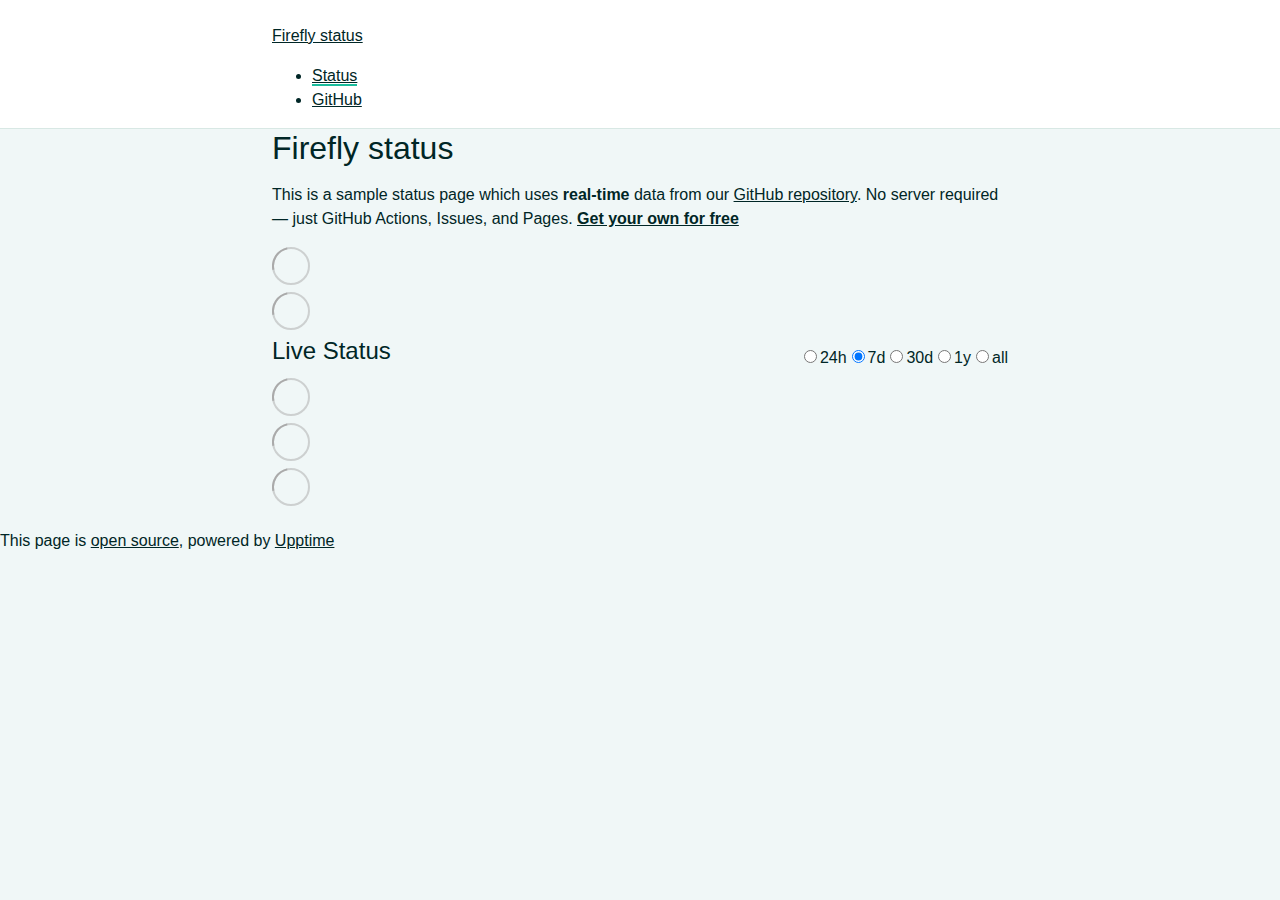
==== commit 25884d3e: "deploy: DimensionDev/Firefly_service_status@d2485fde78a54a5e3ef465acb5c840a0efbde791" ====
--- a/index.html
+++ b/index.html
@@ -1,4 +1,4 @@
-<!DOCTYPE html> <html lang=en> <head> <meta charset=utf-8> <meta content="width=device-width,initial-scale=1" name=viewport> <meta content=#333333 name=theme-color> <base href=/Firefly_service_status/ > <link href=manifest.json rel=manifest crossorigin=use-credentials> <script>__SAPPER__={baseUrl:"/Firefly_service_status",preloaded:[void 0,{}]};if('serviceWorker' in navigator)navigator.serviceWorker.register('/Firefly_service_status/service-worker.js');(function(){try{eval("async function x(){}");var main="/Firefly_service_status/client/client.ee59530c.js"}catch(e){main="/Firefly_service_status/client/legacy/client.4d0e2d20.js"};var s=document.createElement("script");try{new Function("if(0)import('')")();s.src=main;s.type="module";s.crossOrigin="use-credentials";}catch(e){s.src="/Firefly_service_status/client/shimport@2.0.5.js";s.setAttribute("data-main",main);}document.head.appendChild(s);}());</script> <link href=client/client-0275e36e.css rel=stylesheet><link href=client/createOctokit-865318f3.css rel=stylesheet><link href=client/index-e08df70b.css rel=stylesheet> <title>Firefly status</title><link href=https://cythb.github.io/Firefly_service_status/themes/light.css rel=stylesheet><link href=https://cythb.github.io/Firefly_service_status/global.css rel=stylesheet><link href=https://raw.githubusercontent.com/upptime/upptime/master/assets/upptime-icon.svg rel=icon type=image/svg><link href=/logo-192.png rel=icon type=image/png> <link href=/Firefly_service_status/client/client.ee59530c.js rel=modulepreload as=script crossorigin=use-credentials><link href=/Firefly_service_status/client/client-0275e36e.css rel=preload as=style><link href=/Firefly_service_status/client/index.0972358b.js rel=modulepreload as=script crossorigin=use-credentials><link href=/Firefly_service_status/client/createOctokit.92b18304.js rel=modulepreload as=script crossorigin=use-credentials><link href=/Firefly_service_status/client/inject_styles.803b7e80.js rel=modulepreload as=script crossorigin=use-credentials><link href=/Firefly_service_status/client/createOctokit-865318f3.css rel=preload as=style><link href=/Firefly_service_status/client/index-e08df70b.css rel=preload as=style></head> <body> <div id=sapper> <nav class=svelte-a08hsz><div class="svelte-a08hsz container"><div><a href=https://cythb.github.io/Firefly_service_status class="svelte-a08hsz logo"><img alt="" class=svelte-a08hsz src=https://raw.githubusercontent.com/upptime/upptime.js.org/master/static/img/icon.svg> <div>Firefly status</div></a></div> <ul class=svelte-a08hsz><li><a href=/ class=svelte-a08hsz target=_self aria-current=page>Status</a> <li><a href=https://github.com/DimensionDev/Firefly_service_status class=svelte-a08hsz target=_self>GitHub</a> </li> </ul></div> </nav> <main class=container> <header class=svelte-ngkazm><h1>Firefly status</h1> <p class="svelte-ngkazm lead">This is a sample status page which uses <strong>real-time</strong> data from our <a href=https://github.com/upptime/upptime>GitHub repository</a>. No server required — just GitHub Actions, Issues, and Pages. <a href=https://github.com/upptime/upptime><strong>Get your own for free</strong></a></header> <section class=svelte-8lnl4f><div class="svelte-68jxue loading"><svg class=svelte-68jxue height=38 stroke=#aaa width=38 xmlns=http://www.w3.org/2000/svg><g fill=none fill-rule=evenodd><g stroke-width=2 transform="translate(1 1)"><circle cx=18 cy=18 r=18 stroke-opacity=.5></circle><path d="M36 18c0-9.94-8.06-18-18-18"><animateTransform attributeName=transform dur=1s from="0 18 18" repeatCount=indefinite to="360 18 18" type=rotate></animateTransform></path></g></g></svg></div> </section> <section class=svelte-8lnl4f><div class="svelte-68jxue loading"><svg class=svelte-68jxue height=38 stroke=#aaa width=38 xmlns=http://www.w3.org/2000/svg><g fill=none fill-rule=evenodd><g stroke-width=2 transform="translate(1 1)"><circle cx=18 cy=18 r=18 stroke-opacity=.5></circle><path d="M36 18c0-9.94-8.06-18-18-18"><animateTransform attributeName=transform dur=1s from="0 18 18" repeatCount=indefinite to="360 18 18" type=rotate></animateTransform></path></g></g></svg></div> </section> <div class="svelte-fqsq6s f changed"><h2>Live Status</h2> <form class="svelte-fqsq6s f r"><div><input class=svelte-fqsq6s id=data_day name=d type=radio value=day><label class=svelte-fqsq6s for=data_day>24h</label></div> <div><input class=svelte-fqsq6s id=data_week name=d type=radio value=week checked><label class=svelte-fqsq6s for=data_week>7d</label></div> <div><input class=svelte-fqsq6s id=data_month name=d type=radio value=month><label class=svelte-fqsq6s for=data_month>30d</label></div> <div><input class=svelte-fqsq6s id=data_year name=d type=radio value=year><label class=svelte-fqsq6s for=data_year>1y</label></div> <div><input class=svelte-fqsq6s id=data_all name=d type=radio value=all><label class=svelte-fqsq6s for=data_all>all</label></div></form></div> <section class="svelte-fqsq6s live-status"><div class="svelte-68jxue loading"><svg class=svelte-68jxue height=38 stroke=#aaa width=38 xmlns=http://www.w3.org/2000/svg><g fill=none fill-rule=evenodd><g stroke-width=2 transform="translate(1 1)"><circle cx=18 cy=18 r=18 stroke-opacity=.5></circle><path d="M36 18c0-9.94-8.06-18-18-18"><animateTransform attributeName=transform dur=1s from="0 18 18" repeatCount=indefinite to="360 18 18" type=rotate></animateTransform></path></g></g></svg></div> </section> <section><div class="svelte-68jxue loading"><svg class=svelte-68jxue height=38 stroke=#aaa width=38 xmlns=http://www.w3.org/2000/svg><g fill=none fill-rule=evenodd><g stroke-width=2 transform="translate(1 1)"><circle cx=18 cy=18 r=18 stroke-opacity=.5></circle><path d="M36 18c0-9.94-8.06-18-18-18"><animateTransform attributeName=transform dur=1s from="0 18 18" repeatCount=indefinite to="360 18 18" type=rotate></animateTransform></path></g></g></svg></div> </section> <section><div class="svelte-68jxue loading"><svg class=svelte-68jxue height=38 stroke=#aaa width=38 xmlns=http://www.w3.org/2000/svg><g fill=none fill-rule=evenodd><g stroke-width=2 transform="translate(1 1)"><circle cx=18 cy=18 r=18 stroke-opacity=.5></circle><path d="M36 18c0-9.94-8.06-18-18-18"><animateTransform attributeName=transform dur=1s from="0 18 18" repeatCount=indefinite to="360 18 18" type=rotate></animateTransform></path></g></g></svg></div></section></main> <footer class=svelte-jbr799><p>This page is <a href=https://github.com/DimensionDev/Firefly_service_status>open source</a>, powered by <a href=https://upptime.js.org>Upptime</a></p> </footer></div> <script> try {
+<!DOCTYPE html> <html lang=en> <head> <meta charset=utf-8> <meta content="width=device-width,initial-scale=1" name=viewport> <meta content=#333333 name=theme-color> <base href=/Firefly_service_status/ > <link href=manifest.json rel=manifest crossorigin=use-credentials> <script>__SAPPER__={baseUrl:"/Firefly_service_status",preloaded:[void 0,{}]};if('serviceWorker' in navigator)navigator.serviceWorker.register('/Firefly_service_status/service-worker.js');(function(){try{eval("async function x(){}");var main="/Firefly_service_status/client/client.8e5d601b.js"}catch(e){main="/Firefly_service_status/client/legacy/client.f9aa8d3b.js"};var s=document.createElement("script");try{new Function("if(0)import('')")();s.src=main;s.type="module";s.crossOrigin="use-credentials";}catch(e){s.src="/Firefly_service_status/client/shimport@2.0.5.js";s.setAttribute("data-main",main);}document.head.appendChild(s);}());</script> <link href=client/client-0275e36e.css rel=stylesheet><link href=client/createOctokit-865318f3.css rel=stylesheet><link href=client/index-e08df70b.css rel=stylesheet> <title>Firefly status</title><link href=https://cythb.github.io/Firefly_service_status/themes/light.css rel=stylesheet><link href=https://cythb.github.io/Firefly_service_status/global.css rel=stylesheet><link href=https://raw.githubusercontent.com/upptime/upptime/master/assets/upptime-icon.svg rel=icon type=image/svg><link href=/logo-192.png rel=icon type=image/png> <link href=/Firefly_service_status/client/client.8e5d601b.js rel=modulepreload as=script crossorigin=use-credentials><link href=/Firefly_service_status/client/client-0275e36e.css rel=preload as=style><link href=/Firefly_service_status/client/index.49952e23.js rel=modulepreload as=script crossorigin=use-credentials><link href=/Firefly_service_status/client/createOctokit.55ac3988.js rel=modulepreload as=script crossorigin=use-credentials><link href=/Firefly_service_status/client/inject_styles.803b7e80.js rel=modulepreload as=script crossorigin=use-credentials><link href=/Firefly_service_status/client/createOctokit-865318f3.css rel=preload as=style><link href=/Firefly_service_status/client/index-e08df70b.css rel=preload as=style></head> <body> <div id=sapper> <nav class=svelte-a08hsz><div class="svelte-a08hsz container"><div><a href=https://cythb.github.io/Firefly_service_status class="svelte-a08hsz logo"><img alt="" class=svelte-a08hsz src=https://raw.githubusercontent.com/upptime/upptime.js.org/master/static/img/icon.svg> <div>Firefly status</div></a></div> <ul class=svelte-a08hsz><li><a href=/ class=svelte-a08hsz target=_self aria-current=page>Status</a> <li><a href=https://github.com/DimensionDev/Firefly_service_status class=svelte-a08hsz target=_self>GitHub</a> </li> </ul></div> </nav> <main class=container> <header class=svelte-ngkazm><h1>Firefly status</h1> <p class="svelte-ngkazm lead">This is a sample status page which uses <strong>real-time</strong> data from our <a href=https://github.com/upptime/upptime>GitHub repository</a>. No server required — just GitHub Actions, Issues, and Pages. <a href=https://github.com/upptime/upptime><strong>Get your own for free</strong></a></header> <section class=svelte-8lnl4f><div class="svelte-68jxue loading"><svg class=svelte-68jxue height=38 stroke=#aaa width=38 xmlns=http://www.w3.org/2000/svg><g fill=none fill-rule=evenodd><g stroke-width=2 transform="translate(1 1)"><circle cx=18 cy=18 r=18 stroke-opacity=.5></circle><path d="M36 18c0-9.94-8.06-18-18-18"><animateTransform attributeName=transform dur=1s from="0 18 18" repeatCount=indefinite to="360 18 18" type=rotate></animateTransform></path></g></g></svg></div> </section> <section class=svelte-8lnl4f><div class="svelte-68jxue loading"><svg class=svelte-68jxue height=38 stroke=#aaa width=38 xmlns=http://www.w3.org/2000/svg><g fill=none fill-rule=evenodd><g stroke-width=2 transform="translate(1 1)"><circle cx=18 cy=18 r=18 stroke-opacity=.5></circle><path d="M36 18c0-9.94-8.06-18-18-18"><animateTransform attributeName=transform dur=1s from="0 18 18" repeatCount=indefinite to="360 18 18" type=rotate></animateTransform></path></g></g></svg></div> </section> <div class="svelte-fqsq6s f changed"><h2>Live Status</h2> <form class="svelte-fqsq6s f r"><div><input class=svelte-fqsq6s id=data_day name=d type=radio value=day><label class=svelte-fqsq6s for=data_day>24h</label></div> <div><input class=svelte-fqsq6s id=data_week name=d type=radio value=week checked><label class=svelte-fqsq6s for=data_week>7d</label></div> <div><input class=svelte-fqsq6s id=data_month name=d type=radio value=month><label class=svelte-fqsq6s for=data_month>30d</label></div> <div><input class=svelte-fqsq6s id=data_year name=d type=radio value=year><label class=svelte-fqsq6s for=data_year>1y</label></div> <div><input class=svelte-fqsq6s id=data_all name=d type=radio value=all><label class=svelte-fqsq6s for=data_all>all</label></div></form></div> <section class="svelte-fqsq6s live-status"><div class="svelte-68jxue loading"><svg class=svelte-68jxue height=38 stroke=#aaa width=38 xmlns=http://www.w3.org/2000/svg><g fill=none fill-rule=evenodd><g stroke-width=2 transform="translate(1 1)"><circle cx=18 cy=18 r=18 stroke-opacity=.5></circle><path d="M36 18c0-9.94-8.06-18-18-18"><animateTransform attributeName=transform dur=1s from="0 18 18" repeatCount=indefinite to="360 18 18" type=rotate></animateTransform></path></g></g></svg></div> </section> <section><div class="svelte-68jxue loading"><svg class=svelte-68jxue height=38 stroke=#aaa width=38 xmlns=http://www.w3.org/2000/svg><g fill=none fill-rule=evenodd><g stroke-width=2 transform="translate(1 1)"><circle cx=18 cy=18 r=18 stroke-opacity=.5></circle><path d="M36 18c0-9.94-8.06-18-18-18"><animateTransform attributeName=transform dur=1s from="0 18 18" repeatCount=indefinite to="360 18 18" type=rotate></animateTransform></path></g></g></svg></div> </section> <section><div class="svelte-68jxue loading"><svg class=svelte-68jxue height=38 stroke=#aaa width=38 xmlns=http://www.w3.org/2000/svg><g fill=none fill-rule=evenodd><g stroke-width=2 transform="translate(1 1)"><circle cx=18 cy=18 r=18 stroke-opacity=.5></circle><path d="M36 18c0-9.94-8.06-18-18-18"><animateTransform attributeName=transform dur=1s from="0 18 18" repeatCount=indefinite to="360 18 18" type=rotate></animateTransform></path></g></g></svg></div></section></main> <footer class=svelte-jbr799><p>This page is <a href=https://github.com/DimensionDev/Firefly_service_status>open source</a>, powered by <a href=https://upptime.js.org>Upptime</a></p> </footer></div> <script> try {
         if (typeof window !== "undefined" && window.navigator && navigator.serviceWorker) {
           navigator.serviceWorker.getRegistrations().then(function (registrations) {
             for (let registration of registrations) {
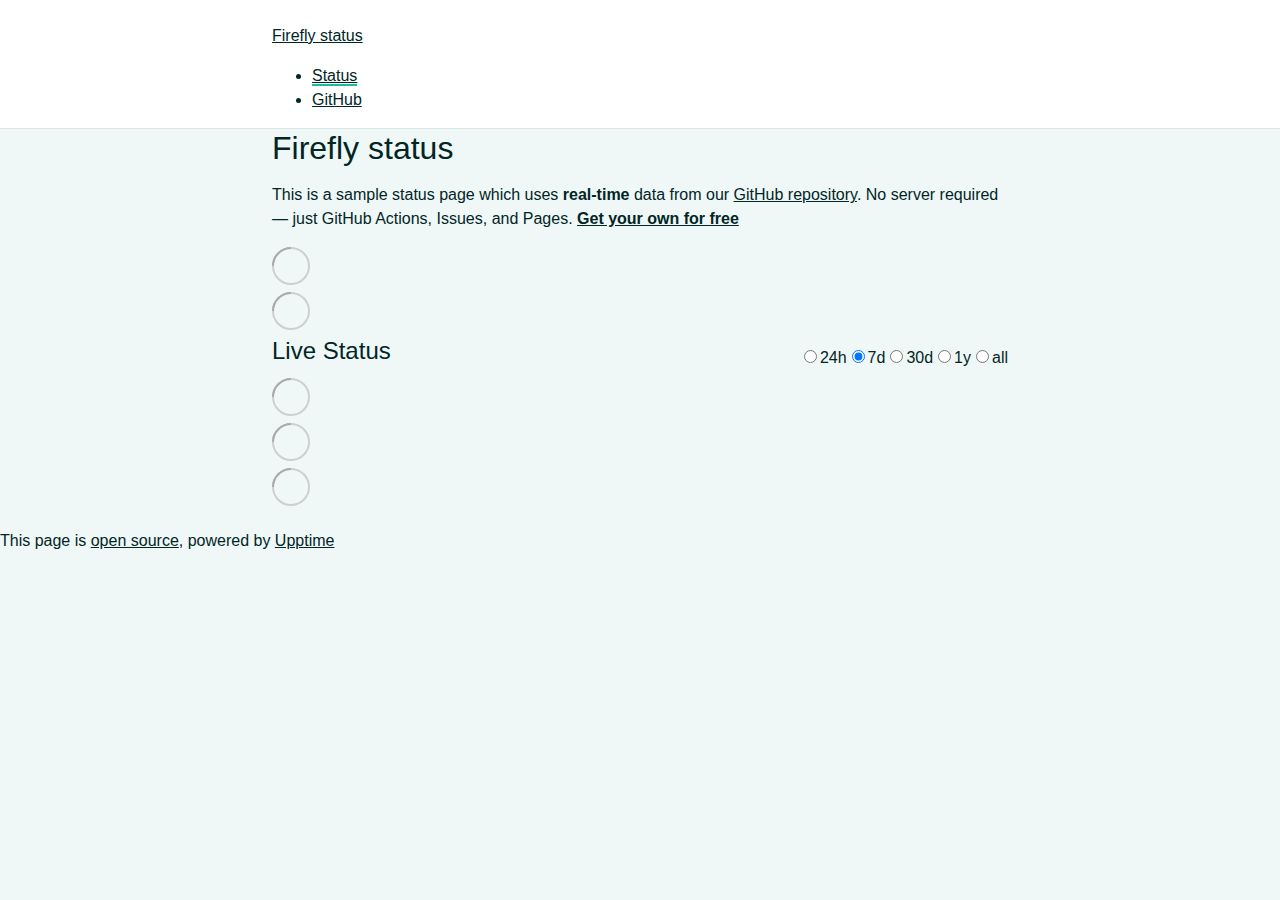
==== commit 846b52a6: "deploy: DimensionDev/Firefly_service_status@2097e7792813fa22072d04b8c024ef876ca6a3e9" ====
--- a/index.html
+++ b/index.html
@@ -1,4 +1,4 @@
-<!DOCTYPE html> <html lang=en> <head> <meta charset=utf-8> <meta content="width=device-width,initial-scale=1" name=viewport> <meta content=#333333 name=theme-color> <base href=/Firefly_service_status/ > <link href=manifest.json rel=manifest crossorigin=use-credentials> <script>__SAPPER__={baseUrl:"/Firefly_service_status",preloaded:[void 0,{}]};if('serviceWorker' in navigator)navigator.serviceWorker.register('/Firefly_service_status/service-worker.js');(function(){try{eval("async function x(){}");var main="/Firefly_service_status/client/client.8e5d601b.js"}catch(e){main="/Firefly_service_status/client/legacy/client.f9aa8d3b.js"};var s=document.createElement("script");try{new Function("if(0)import('')")();s.src=main;s.type="module";s.crossOrigin="use-credentials";}catch(e){s.src="/Firefly_service_status/client/shimport@2.0.5.js";s.setAttribute("data-main",main);}document.head.appendChild(s);}());</script> <link href=client/client-0275e36e.css rel=stylesheet><link href=client/createOctokit-865318f3.css rel=stylesheet><link href=client/index-e08df70b.css rel=stylesheet> <title>Firefly status</title><link href=https://cythb.github.io/Firefly_service_status/themes/light.css rel=stylesheet><link href=https://cythb.github.io/Firefly_service_status/global.css rel=stylesheet><link href=https://raw.githubusercontent.com/upptime/upptime/master/assets/upptime-icon.svg rel=icon type=image/svg><link href=/logo-192.png rel=icon type=image/png> <link href=/Firefly_service_status/client/client.8e5d601b.js rel=modulepreload as=script crossorigin=use-credentials><link href=/Firefly_service_status/client/client-0275e36e.css rel=preload as=style><link href=/Firefly_service_status/client/index.49952e23.js rel=modulepreload as=script crossorigin=use-credentials><link href=/Firefly_service_status/client/createOctokit.55ac3988.js rel=modulepreload as=script crossorigin=use-credentials><link href=/Firefly_service_status/client/inject_styles.803b7e80.js rel=modulepreload as=script crossorigin=use-credentials><link href=/Firefly_service_status/client/createOctokit-865318f3.css rel=preload as=style><link href=/Firefly_service_status/client/index-e08df70b.css rel=preload as=style></head> <body> <div id=sapper> <nav class=svelte-a08hsz><div class="svelte-a08hsz container"><div><a href=https://cythb.github.io/Firefly_service_status class="svelte-a08hsz logo"><img alt="" class=svelte-a08hsz src=https://raw.githubusercontent.com/upptime/upptime.js.org/master/static/img/icon.svg> <div>Firefly status</div></a></div> <ul class=svelte-a08hsz><li><a href=/ class=svelte-a08hsz target=_self aria-current=page>Status</a> <li><a href=https://github.com/DimensionDev/Firefly_service_status class=svelte-a08hsz target=_self>GitHub</a> </li> </ul></div> </nav> <main class=container> <header class=svelte-ngkazm><h1>Firefly status</h1> <p class="svelte-ngkazm lead">This is a sample status page which uses <strong>real-time</strong> data from our <a href=https://github.com/upptime/upptime>GitHub repository</a>. No server required — just GitHub Actions, Issues, and Pages. <a href=https://github.com/upptime/upptime><strong>Get your own for free</strong></a></header> <section class=svelte-8lnl4f><div class="svelte-68jxue loading"><svg class=svelte-68jxue height=38 stroke=#aaa width=38 xmlns=http://www.w3.org/2000/svg><g fill=none fill-rule=evenodd><g stroke-width=2 transform="translate(1 1)"><circle cx=18 cy=18 r=18 stroke-opacity=.5></circle><path d="M36 18c0-9.94-8.06-18-18-18"><animateTransform attributeName=transform dur=1s from="0 18 18" repeatCount=indefinite to="360 18 18" type=rotate></animateTransform></path></g></g></svg></div> </section> <section class=svelte-8lnl4f><div class="svelte-68jxue loading"><svg class=svelte-68jxue height=38 stroke=#aaa width=38 xmlns=http://www.w3.org/2000/svg><g fill=none fill-rule=evenodd><g stroke-width=2 transform="translate(1 1)"><circle cx=18 cy=18 r=18 stroke-opacity=.5></circle><path d="M36 18c0-9.94-8.06-18-18-18"><animateTransform attributeName=transform dur=1s from="0 18 18" repeatCount=indefinite to="360 18 18" type=rotate></animateTransform></path></g></g></svg></div> </section> <div class="svelte-fqsq6s f changed"><h2>Live Status</h2> <form class="svelte-fqsq6s f r"><div><input class=svelte-fqsq6s id=data_day name=d type=radio value=day><label class=svelte-fqsq6s for=data_day>24h</label></div> <div><input class=svelte-fqsq6s id=data_week name=d type=radio value=week checked><label class=svelte-fqsq6s for=data_week>7d</label></div> <div><input class=svelte-fqsq6s id=data_month name=d type=radio value=month><label class=svelte-fqsq6s for=data_month>30d</label></div> <div><input class=svelte-fqsq6s id=data_year name=d type=radio value=year><label class=svelte-fqsq6s for=data_year>1y</label></div> <div><input class=svelte-fqsq6s id=data_all name=d type=radio value=all><label class=svelte-fqsq6s for=data_all>all</label></div></form></div> <section class="svelte-fqsq6s live-status"><div class="svelte-68jxue loading"><svg class=svelte-68jxue height=38 stroke=#aaa width=38 xmlns=http://www.w3.org/2000/svg><g fill=none fill-rule=evenodd><g stroke-width=2 transform="translate(1 1)"><circle cx=18 cy=18 r=18 stroke-opacity=.5></circle><path d="M36 18c0-9.94-8.06-18-18-18"><animateTransform attributeName=transform dur=1s from="0 18 18" repeatCount=indefinite to="360 18 18" type=rotate></animateTransform></path></g></g></svg></div> </section> <section><div class="svelte-68jxue loading"><svg class=svelte-68jxue height=38 stroke=#aaa width=38 xmlns=http://www.w3.org/2000/svg><g fill=none fill-rule=evenodd><g stroke-width=2 transform="translate(1 1)"><circle cx=18 cy=18 r=18 stroke-opacity=.5></circle><path d="M36 18c0-9.94-8.06-18-18-18"><animateTransform attributeName=transform dur=1s from="0 18 18" repeatCount=indefinite to="360 18 18" type=rotate></animateTransform></path></g></g></svg></div> </section> <section><div class="svelte-68jxue loading"><svg class=svelte-68jxue height=38 stroke=#aaa width=38 xmlns=http://www.w3.org/2000/svg><g fill=none fill-rule=evenodd><g stroke-width=2 transform="translate(1 1)"><circle cx=18 cy=18 r=18 stroke-opacity=.5></circle><path d="M36 18c0-9.94-8.06-18-18-18"><animateTransform attributeName=transform dur=1s from="0 18 18" repeatCount=indefinite to="360 18 18" type=rotate></animateTransform></path></g></g></svg></div></section></main> <footer class=svelte-jbr799><p>This page is <a href=https://github.com/DimensionDev/Firefly_service_status>open source</a>, powered by <a href=https://upptime.js.org>Upptime</a></p> </footer></div> <script> try {
+<!DOCTYPE html> <html lang=en> <head> <meta charset=utf-8> <meta content="width=device-width,initial-scale=1" name=viewport> <meta content=#333333 name=theme-color> <base href=/Firefly_service_status/ > <link href=manifest.json rel=manifest crossorigin=use-credentials> <script>__SAPPER__={baseUrl:"/Firefly_service_status",preloaded:[void 0,{}]};if('serviceWorker' in navigator)navigator.serviceWorker.register('/Firefly_service_status/service-worker.js');(function(){try{eval("async function x(){}");var main="/Firefly_service_status/client/client.401c79b2.js"}catch(e){main="/Firefly_service_status/client/legacy/client.68ce3157.js"};var s=document.createElement("script");try{new Function("if(0)import('')")();s.src=main;s.type="module";s.crossOrigin="use-credentials";}catch(e){s.src="/Firefly_service_status/client/shimport@2.0.5.js";s.setAttribute("data-main",main);}document.head.appendChild(s);}());</script> <link href=client/client-0275e36e.css rel=stylesheet><link href=client/createOctokit-865318f3.css rel=stylesheet><link href=client/index-a4b771cf.css rel=stylesheet> <title>Firefly status</title><link href=https://cythb.github.io/Firefly_service_status/themes/light.css rel=stylesheet><link href=https://cythb.github.io/Firefly_service_status/global.css rel=stylesheet><link href=https://raw.githubusercontent.com/upptime/upptime/master/assets/upptime-icon.svg rel=icon type=image/svg><link href=/logo-192.png rel=icon type=image/png> <link href=/Firefly_service_status/client/client.401c79b2.js rel=modulepreload as=script crossorigin=use-credentials><link href=/Firefly_service_status/client/client-0275e36e.css rel=preload as=style><link href=/Firefly_service_status/client/index.08489387.js rel=modulepreload as=script crossorigin=use-credentials><link href=/Firefly_service_status/client/createOctokit.2e50e541.js rel=modulepreload as=script crossorigin=use-credentials><link href=/Firefly_service_status/client/inject_styles.803b7e80.js rel=modulepreload as=script crossorigin=use-credentials><link href=/Firefly_service_status/client/createOctokit-865318f3.css rel=preload as=style><link href=/Firefly_service_status/client/index-a4b771cf.css rel=preload as=style></head> <body> <div id=sapper> <nav class=svelte-a08hsz><div class="svelte-a08hsz container"><div><a href=https://cythb.github.io/Firefly_service_status class="svelte-a08hsz logo"><img alt="" class=svelte-a08hsz src=https://raw.githubusercontent.com/upptime/upptime.js.org/master/static/img/icon.svg> <div>Firefly status</div></a></div> <ul class=svelte-a08hsz><li><a href=/ class=svelte-a08hsz target=_self aria-current=page>Status</a> <li><a href=https://github.com/DimensionDev/Firefly_service_status class=svelte-a08hsz target=_self>GitHub</a> </li> </ul></div> </nav> <main class=container> <header class=svelte-ngkazm><h1>Firefly status</h1> <p class="svelte-ngkazm lead">This is a sample status page which uses <strong>real-time</strong> data from our <a href=https://github.com/upptime/upptime>GitHub repository</a>. No server required — just GitHub Actions, Issues, and Pages. <a href=https://github.com/upptime/upptime><strong>Get your own for free</strong></a></header> <section class=svelte-8lnl4f><div class="svelte-68jxue loading"><svg class=svelte-68jxue height=38 stroke=#aaa width=38 xmlns=http://www.w3.org/2000/svg><g fill=none fill-rule=evenodd><g stroke-width=2 transform="translate(1 1)"><circle cx=18 cy=18 r=18 stroke-opacity=.5></circle><path d="M36 18c0-9.94-8.06-18-18-18"><animateTransform attributeName=transform dur=1s from="0 18 18" repeatCount=indefinite to="360 18 18" type=rotate></animateTransform></path></g></g></svg></div> </section> <section class=svelte-8lnl4f><div class="svelte-68jxue loading"><svg class=svelte-68jxue height=38 stroke=#aaa width=38 xmlns=http://www.w3.org/2000/svg><g fill=none fill-rule=evenodd><g stroke-width=2 transform="translate(1 1)"><circle cx=18 cy=18 r=18 stroke-opacity=.5></circle><path d="M36 18c0-9.94-8.06-18-18-18"><animateTransform attributeName=transform dur=1s from="0 18 18" repeatCount=indefinite to="360 18 18" type=rotate></animateTransform></path></g></g></svg></div> </section> <div class="svelte-fqsq6s f changed"><h2>Live Status</h2> <form class="svelte-fqsq6s f r"><div><input class=svelte-fqsq6s id=data_day name=d type=radio value=day><label class=svelte-fqsq6s for=data_day>24h</label></div> <div><input class=svelte-fqsq6s id=data_week name=d type=radio value=week checked><label class=svelte-fqsq6s for=data_week>7d</label></div> <div><input class=svelte-fqsq6s id=data_month name=d type=radio value=month><label class=svelte-fqsq6s for=data_month>30d</label></div> <div><input class=svelte-fqsq6s id=data_year name=d type=radio value=year><label class=svelte-fqsq6s for=data_year>1y</label></div> <div><input class=svelte-fqsq6s id=data_all name=d type=radio value=all><label class=svelte-fqsq6s for=data_all>all</label></div></form></div> <section class="svelte-fqsq6s live-status"><div class="svelte-68jxue loading"><svg class=svelte-68jxue height=38 stroke=#aaa width=38 xmlns=http://www.w3.org/2000/svg><g fill=none fill-rule=evenodd><g stroke-width=2 transform="translate(1 1)"><circle cx=18 cy=18 r=18 stroke-opacity=.5></circle><path d="M36 18c0-9.94-8.06-18-18-18"><animateTransform attributeName=transform dur=1s from="0 18 18" repeatCount=indefinite to="360 18 18" type=rotate></animateTransform></path></g></g></svg></div> </section> <section><div class="svelte-68jxue loading"><svg class=svelte-68jxue height=38 stroke=#aaa width=38 xmlns=http://www.w3.org/2000/svg><g fill=none fill-rule=evenodd><g stroke-width=2 transform="translate(1 1)"><circle cx=18 cy=18 r=18 stroke-opacity=.5></circle><path d="M36 18c0-9.94-8.06-18-18-18"><animateTransform attributeName=transform dur=1s from="0 18 18" repeatCount=indefinite to="360 18 18" type=rotate></animateTransform></path></g></g></svg></div> </section> <section><div class="svelte-68jxue loading"><svg class=svelte-68jxue height=38 stroke=#aaa width=38 xmlns=http://www.w3.org/2000/svg><g fill=none fill-rule=evenodd><g stroke-width=2 transform="translate(1 1)"><circle cx=18 cy=18 r=18 stroke-opacity=.5></circle><path d="M36 18c0-9.94-8.06-18-18-18"><animateTransform attributeName=transform dur=1s from="0 18 18" repeatCount=indefinite to="360 18 18" type=rotate></animateTransform></path></g></g></svg></div></section></main> <footer class=svelte-jbr799><p>This page is <a href=https://github.com/DimensionDev/Firefly_service_status>open source</a>, powered by <a href=https://upptime.js.org>Upptime</a></p> </footer></div> <script> try {
         if (typeof window !== "undefined" && window.navigator && navigator.serviceWorker) {
           navigator.serviceWorker.getRegistrations().then(function (registrations) {
             for (let registration of registrations) {
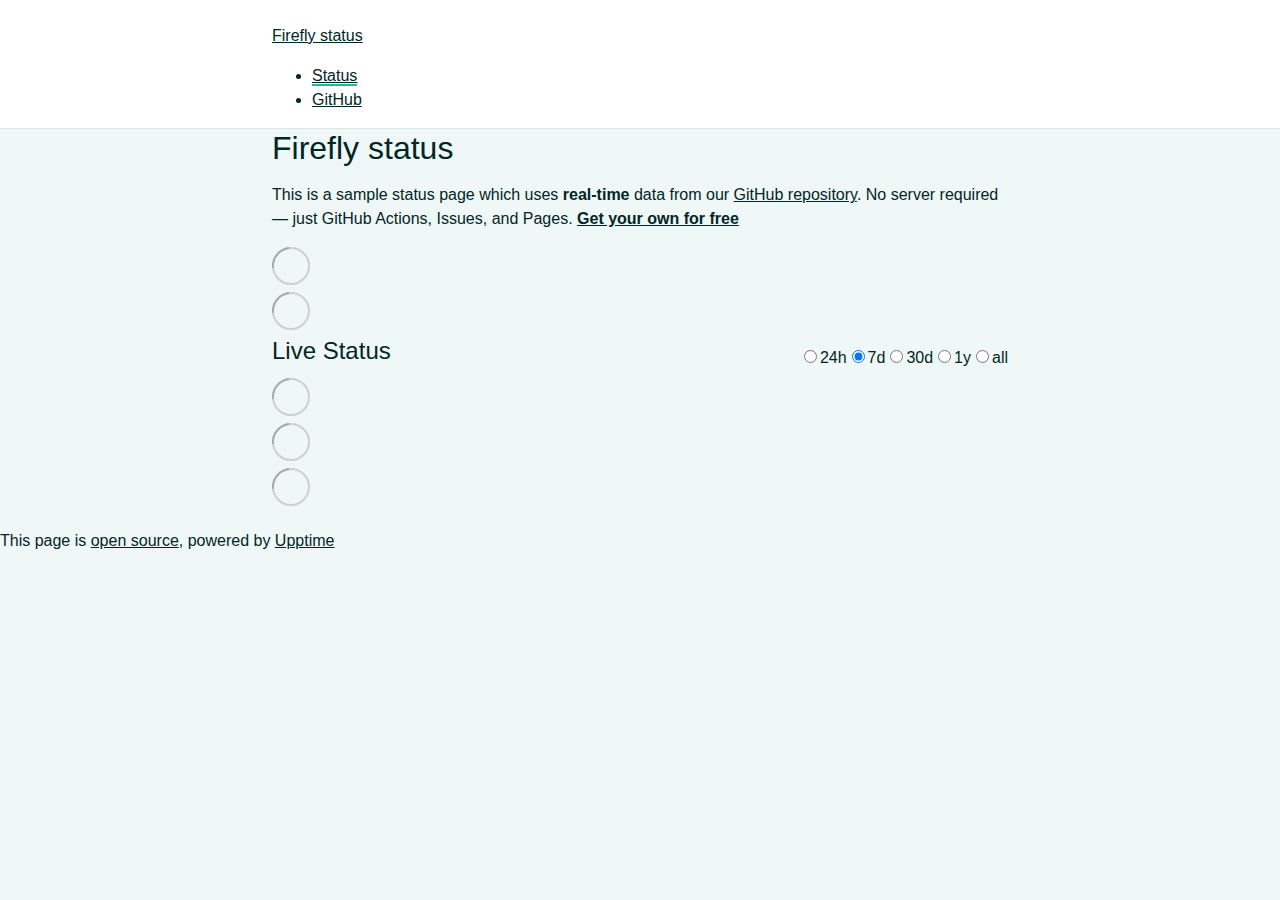
==== commit 4c502909: "deploy: DimensionDev/Firefly_service_status@79403fd520a9732298689214b539ed20cd9398af" ====
--- a/index.html
+++ b/index.html
@@ -1,4 +1,4 @@
-<!DOCTYPE html> <html lang=en> <head> <meta charset=utf-8> <meta content="width=device-width,initial-scale=1" name=viewport> <meta content=#333333 name=theme-color> <base href=/Firefly_service_status/ > <link href=manifest.json rel=manifest crossorigin=use-credentials> <script>__SAPPER__={baseUrl:"/Firefly_service_status",preloaded:[void 0,{}]};if('serviceWorker' in navigator)navigator.serviceWorker.register('/Firefly_service_status/service-worker.js');(function(){try{eval("async function x(){}");var main="/Firefly_service_status/client/client.401c79b2.js"}catch(e){main="/Firefly_service_status/client/legacy/client.68ce3157.js"};var s=document.createElement("script");try{new Function("if(0)import('')")();s.src=main;s.type="module";s.crossOrigin="use-credentials";}catch(e){s.src="/Firefly_service_status/client/shimport@2.0.5.js";s.setAttribute("data-main",main);}document.head.appendChild(s);}());</script> <link href=client/client-0275e36e.css rel=stylesheet><link href=client/createOctokit-865318f3.css rel=stylesheet><link href=client/index-a4b771cf.css rel=stylesheet> <title>Firefly status</title><link href=https://cythb.github.io/Firefly_service_status/themes/light.css rel=stylesheet><link href=https://cythb.github.io/Firefly_service_status/global.css rel=stylesheet><link href=https://raw.githubusercontent.com/upptime/upptime/master/assets/upptime-icon.svg rel=icon type=image/svg><link href=/logo-192.png rel=icon type=image/png> <link href=/Firefly_service_status/client/client.401c79b2.js rel=modulepreload as=script crossorigin=use-credentials><link href=/Firefly_service_status/client/client-0275e36e.css rel=preload as=style><link href=/Firefly_service_status/client/index.08489387.js rel=modulepreload as=script crossorigin=use-credentials><link href=/Firefly_service_status/client/createOctokit.2e50e541.js rel=modulepreload as=script crossorigin=use-credentials><link href=/Firefly_service_status/client/inject_styles.803b7e80.js rel=modulepreload as=script crossorigin=use-credentials><link href=/Firefly_service_status/client/createOctokit-865318f3.css rel=preload as=style><link href=/Firefly_service_status/client/index-a4b771cf.css rel=preload as=style></head> <body> <div id=sapper> <nav class=svelte-a08hsz><div class="svelte-a08hsz container"><div><a href=https://cythb.github.io/Firefly_service_status class="svelte-a08hsz logo"><img alt="" class=svelte-a08hsz src=https://raw.githubusercontent.com/upptime/upptime.js.org/master/static/img/icon.svg> <div>Firefly status</div></a></div> <ul class=svelte-a08hsz><li><a href=/ class=svelte-a08hsz target=_self aria-current=page>Status</a> <li><a href=https://github.com/DimensionDev/Firefly_service_status class=svelte-a08hsz target=_self>GitHub</a> </li> </ul></div> </nav> <main class=container> <header class=svelte-ngkazm><h1>Firefly status</h1> <p class="svelte-ngkazm lead">This is a sample status page which uses <strong>real-time</strong> data from our <a href=https://github.com/upptime/upptime>GitHub repository</a>. No server required — just GitHub Actions, Issues, and Pages. <a href=https://github.com/upptime/upptime><strong>Get your own for free</strong></a></header> <section class=svelte-8lnl4f><div class="svelte-68jxue loading"><svg class=svelte-68jxue height=38 stroke=#aaa width=38 xmlns=http://www.w3.org/2000/svg><g fill=none fill-rule=evenodd><g stroke-width=2 transform="translate(1 1)"><circle cx=18 cy=18 r=18 stroke-opacity=.5></circle><path d="M36 18c0-9.94-8.06-18-18-18"><animateTransform attributeName=transform dur=1s from="0 18 18" repeatCount=indefinite to="360 18 18" type=rotate></animateTransform></path></g></g></svg></div> </section> <section class=svelte-8lnl4f><div class="svelte-68jxue loading"><svg class=svelte-68jxue height=38 stroke=#aaa width=38 xmlns=http://www.w3.org/2000/svg><g fill=none fill-rule=evenodd><g stroke-width=2 transform="translate(1 1)"><circle cx=18 cy=18 r=18 stroke-opacity=.5></circle><path d="M36 18c0-9.94-8.06-18-18-18"><animateTransform attributeName=transform dur=1s from="0 18 18" repeatCount=indefinite to="360 18 18" type=rotate></animateTransform></path></g></g></svg></div> </section> <div class="svelte-fqsq6s f changed"><h2>Live Status</h2> <form class="svelte-fqsq6s f r"><div><input class=svelte-fqsq6s id=data_day name=d type=radio value=day><label class=svelte-fqsq6s for=data_day>24h</label></div> <div><input class=svelte-fqsq6s id=data_week name=d type=radio value=week checked><label class=svelte-fqsq6s for=data_week>7d</label></div> <div><input class=svelte-fqsq6s id=data_month name=d type=radio value=month><label class=svelte-fqsq6s for=data_month>30d</label></div> <div><input class=svelte-fqsq6s id=data_year name=d type=radio value=year><label class=svelte-fqsq6s for=data_year>1y</label></div> <div><input class=svelte-fqsq6s id=data_all name=d type=radio value=all><label class=svelte-fqsq6s for=data_all>all</label></div></form></div> <section class="svelte-fqsq6s live-status"><div class="svelte-68jxue loading"><svg class=svelte-68jxue height=38 stroke=#aaa width=38 xmlns=http://www.w3.org/2000/svg><g fill=none fill-rule=evenodd><g stroke-width=2 transform="translate(1 1)"><circle cx=18 cy=18 r=18 stroke-opacity=.5></circle><path d="M36 18c0-9.94-8.06-18-18-18"><animateTransform attributeName=transform dur=1s from="0 18 18" repeatCount=indefinite to="360 18 18" type=rotate></animateTransform></path></g></g></svg></div> </section> <section><div class="svelte-68jxue loading"><svg class=svelte-68jxue height=38 stroke=#aaa width=38 xmlns=http://www.w3.org/2000/svg><g fill=none fill-rule=evenodd><g stroke-width=2 transform="translate(1 1)"><circle cx=18 cy=18 r=18 stroke-opacity=.5></circle><path d="M36 18c0-9.94-8.06-18-18-18"><animateTransform attributeName=transform dur=1s from="0 18 18" repeatCount=indefinite to="360 18 18" type=rotate></animateTransform></path></g></g></svg></div> </section> <section><div class="svelte-68jxue loading"><svg class=svelte-68jxue height=38 stroke=#aaa width=38 xmlns=http://www.w3.org/2000/svg><g fill=none fill-rule=evenodd><g stroke-width=2 transform="translate(1 1)"><circle cx=18 cy=18 r=18 stroke-opacity=.5></circle><path d="M36 18c0-9.94-8.06-18-18-18"><animateTransform attributeName=transform dur=1s from="0 18 18" repeatCount=indefinite to="360 18 18" type=rotate></animateTransform></path></g></g></svg></div></section></main> <footer class=svelte-jbr799><p>This page is <a href=https://github.com/DimensionDev/Firefly_service_status>open source</a>, powered by <a href=https://upptime.js.org>Upptime</a></p> </footer></div> <script> try {
+<!DOCTYPE html> <html lang=en> <head> <meta charset=utf-8> <meta content="width=device-width,initial-scale=1" name=viewport> <meta content=#333333 name=theme-color> <base href=/Firefly_service_status/ > <link href=manifest.json rel=manifest crossorigin=use-credentials> <script>__SAPPER__={baseUrl:"/Firefly_service_status",preloaded:[void 0,{}]};if('serviceWorker' in navigator)navigator.serviceWorker.register('/Firefly_service_status/service-worker.js');(function(){try{eval("async function x(){}");var main="/Firefly_service_status/client/client.383eae4d.js"}catch(e){main="/Firefly_service_status/client/legacy/client.b6b63916.js"};var s=document.createElement("script");try{new Function("if(0)import('')")();s.src=main;s.type="module";s.crossOrigin="use-credentials";}catch(e){s.src="/Firefly_service_status/client/shimport@2.0.5.js";s.setAttribute("data-main",main);}document.head.appendChild(s);}());</script> <link href=client/client-0275e36e.css rel=stylesheet><link href=client/createOctokit-865318f3.css rel=stylesheet><link href=client/index-a4b771cf.css rel=stylesheet> <title>Firefly status</title><link href=https://cythb.github.io/Firefly_service_status/themes/light.css rel=stylesheet><link href=https://cythb.github.io/Firefly_service_status/global.css rel=stylesheet><link href=https://raw.githubusercontent.com/upptime/upptime/master/assets/upptime-icon.svg rel=icon type=image/svg><link href=/logo-192.png rel=icon type=image/png> <link href=/Firefly_service_status/client/client.383eae4d.js rel=modulepreload as=script crossorigin=use-credentials><link href=/Firefly_service_status/client/client-0275e36e.css rel=preload as=style><link href=/Firefly_service_status/client/index.571d82b1.js rel=modulepreload as=script crossorigin=use-credentials><link href=/Firefly_service_status/client/createOctokit.1d00f287.js rel=modulepreload as=script crossorigin=use-credentials><link href=/Firefly_service_status/client/inject_styles.803b7e80.js rel=modulepreload as=script crossorigin=use-credentials><link href=/Firefly_service_status/client/createOctokit-865318f3.css rel=preload as=style><link href=/Firefly_service_status/client/index-a4b771cf.css rel=preload as=style></head> <body> <div id=sapper> <nav class=svelte-a08hsz><div class="svelte-a08hsz container"><div><a href=https://cythb.github.io/Firefly_service_status class="svelte-a08hsz logo"><img alt="" class=svelte-a08hsz src=https://raw.githubusercontent.com/upptime/upptime.js.org/master/static/img/icon.svg> <div>Firefly status</div></a></div> <ul class=svelte-a08hsz><li><a href=/ class=svelte-a08hsz target=_self aria-current=page>Status</a> <li><a href=https://github.com/DimensionDev/Firefly_service_status class=svelte-a08hsz target=_self>GitHub</a> </li> </ul></div> </nav> <main class=container> <header class=svelte-ngkazm><h1>Firefly status</h1> <p class="svelte-ngkazm lead">This is a sample status page which uses <strong>real-time</strong> data from our <a href=https://github.com/upptime/upptime>GitHub repository</a>. No server required — just GitHub Actions, Issues, and Pages. <a href=https://github.com/upptime/upptime><strong>Get your own for free</strong></a></header> <section class=svelte-8lnl4f><div class="svelte-68jxue loading"><svg class=svelte-68jxue height=38 stroke=#aaa width=38 xmlns=http://www.w3.org/2000/svg><g fill=none fill-rule=evenodd><g stroke-width=2 transform="translate(1 1)"><circle cx=18 cy=18 r=18 stroke-opacity=.5></circle><path d="M36 18c0-9.94-8.06-18-18-18"><animateTransform attributeName=transform dur=1s from="0 18 18" repeatCount=indefinite to="360 18 18" type=rotate></animateTransform></path></g></g></svg></div> </section> <section class=svelte-8lnl4f><div class="svelte-68jxue loading"><svg class=svelte-68jxue height=38 stroke=#aaa width=38 xmlns=http://www.w3.org/2000/svg><g fill=none fill-rule=evenodd><g stroke-width=2 transform="translate(1 1)"><circle cx=18 cy=18 r=18 stroke-opacity=.5></circle><path d="M36 18c0-9.94-8.06-18-18-18"><animateTransform attributeName=transform dur=1s from="0 18 18" repeatCount=indefinite to="360 18 18" type=rotate></animateTransform></path></g></g></svg></div> </section> <div class="svelte-fqsq6s f changed"><h2>Live Status</h2> <form class="svelte-fqsq6s f r"><div><input class=svelte-fqsq6s id=data_day name=d type=radio value=day><label class=svelte-fqsq6s for=data_day>24h</label></div> <div><input class=svelte-fqsq6s id=data_week name=d type=radio value=week checked><label class=svelte-fqsq6s for=data_week>7d</label></div> <div><input class=svelte-fqsq6s id=data_month name=d type=radio value=month><label class=svelte-fqsq6s for=data_month>30d</label></div> <div><input class=svelte-fqsq6s id=data_year name=d type=radio value=year><label class=svelte-fqsq6s for=data_year>1y</label></div> <div><input class=svelte-fqsq6s id=data_all name=d type=radio value=all><label class=svelte-fqsq6s for=data_all>all</label></div></form></div> <section class="svelte-fqsq6s live-status"><div class="svelte-68jxue loading"><svg class=svelte-68jxue height=38 stroke=#aaa width=38 xmlns=http://www.w3.org/2000/svg><g fill=none fill-rule=evenodd><g stroke-width=2 transform="translate(1 1)"><circle cx=18 cy=18 r=18 stroke-opacity=.5></circle><path d="M36 18c0-9.94-8.06-18-18-18"><animateTransform attributeName=transform dur=1s from="0 18 18" repeatCount=indefinite to="360 18 18" type=rotate></animateTransform></path></g></g></svg></div> </section> <section><div class="svelte-68jxue loading"><svg class=svelte-68jxue height=38 stroke=#aaa width=38 xmlns=http://www.w3.org/2000/svg><g fill=none fill-rule=evenodd><g stroke-width=2 transform="translate(1 1)"><circle cx=18 cy=18 r=18 stroke-opacity=.5></circle><path d="M36 18c0-9.94-8.06-18-18-18"><animateTransform attributeName=transform dur=1s from="0 18 18" repeatCount=indefinite to="360 18 18" type=rotate></animateTransform></path></g></g></svg></div> </section> <section><div class="svelte-68jxue loading"><svg class=svelte-68jxue height=38 stroke=#aaa width=38 xmlns=http://www.w3.org/2000/svg><g fill=none fill-rule=evenodd><g stroke-width=2 transform="translate(1 1)"><circle cx=18 cy=18 r=18 stroke-opacity=.5></circle><path d="M36 18c0-9.94-8.06-18-18-18"><animateTransform attributeName=transform dur=1s from="0 18 18" repeatCount=indefinite to="360 18 18" type=rotate></animateTransform></path></g></g></svg></div></section></main> <footer class=svelte-jbr799><p>This page is <a href=https://github.com/DimensionDev/Firefly_service_status>open source</a>, powered by <a href=https://upptime.js.org>Upptime</a></p> </footer></div> <script> try {
         if (typeof window !== "undefined" && window.navigator && navigator.serviceWorker) {
           navigator.serviceWorker.getRegistrations().then(function (registrations) {
             for (let registration of registrations) {
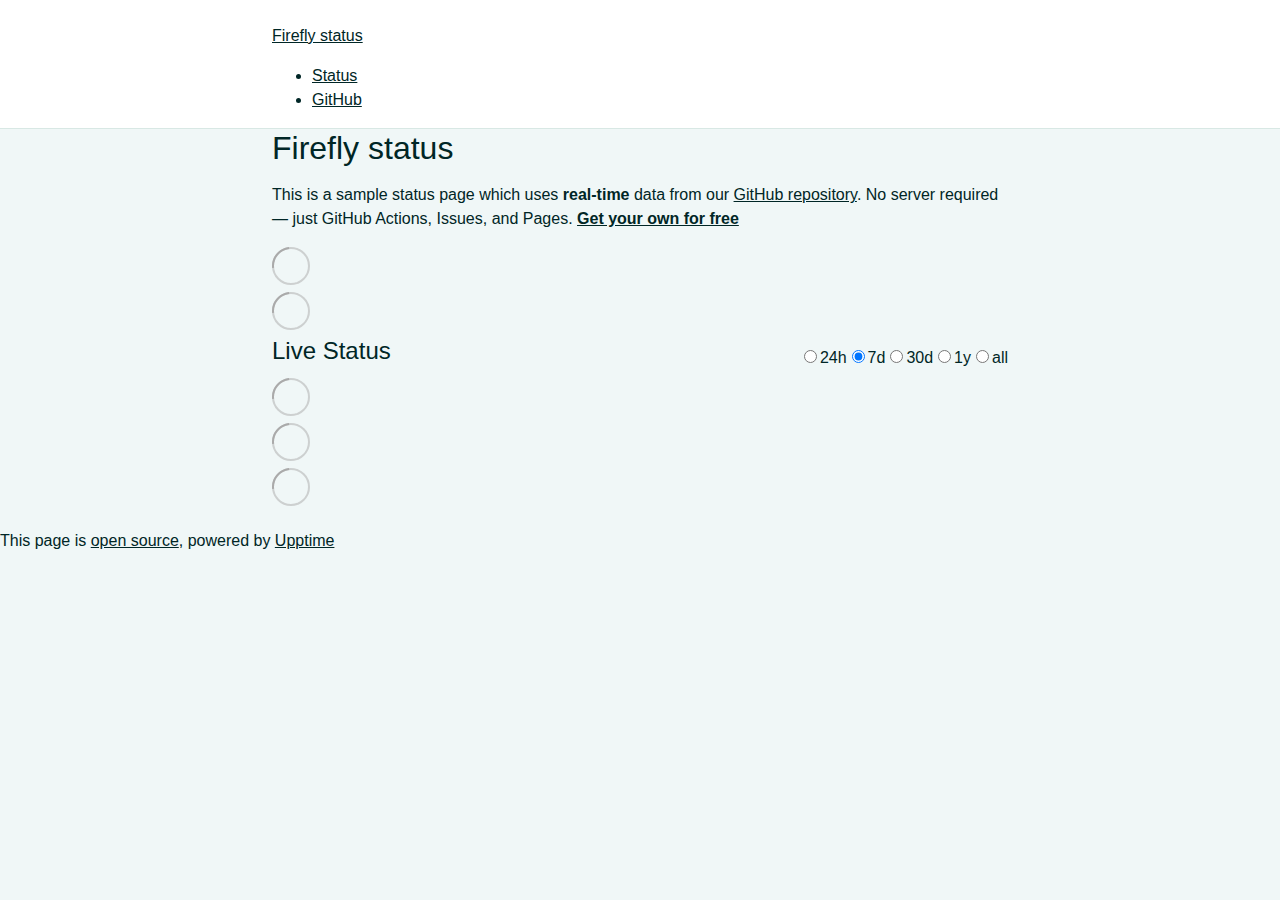
==== commit 6765ecab: "deploy: DimensionDev/Firefly_service_status@1434ee034c50fa37f9dfe5e7e1ecc58be73926cb" ====
--- a/index.html
+++ b/index.html
@@ -1,4 +1,4 @@
-<!DOCTYPE html> <html lang=en> <head> <meta charset=utf-8> <meta content="width=device-width,initial-scale=1" name=viewport> <meta content=#333333 name=theme-color> <base href=/Firefly_service_status/ > <link href=manifest.json rel=manifest crossorigin=use-credentials> <script>__SAPPER__={baseUrl:"/Firefly_service_status",preloaded:[void 0,{}]};if('serviceWorker' in navigator)navigator.serviceWorker.register('/Firefly_service_status/service-worker.js');(function(){try{eval("async function x(){}");var main="/Firefly_service_status/client/client.383eae4d.js"}catch(e){main="/Firefly_service_status/client/legacy/client.b6b63916.js"};var s=document.createElement("script");try{new Function("if(0)import('')")();s.src=main;s.type="module";s.crossOrigin="use-credentials";}catch(e){s.src="/Firefly_service_status/client/shimport@2.0.5.js";s.setAttribute("data-main",main);}document.head.appendChild(s);}());</script> <link href=client/client-0275e36e.css rel=stylesheet><link href=client/createOctokit-865318f3.css rel=stylesheet><link href=client/index-a4b771cf.css rel=stylesheet> <title>Firefly status</title><link href=https://cythb.github.io/Firefly_service_status/themes/light.css rel=stylesheet><link href=https://cythb.github.io/Firefly_service_status/global.css rel=stylesheet><link href=https://raw.githubusercontent.com/upptime/upptime/master/assets/upptime-icon.svg rel=icon type=image/svg><link href=/logo-192.png rel=icon type=image/png> <link href=/Firefly_service_status/client/client.383eae4d.js rel=modulepreload as=script crossorigin=use-credentials><link href=/Firefly_service_status/client/client-0275e36e.css rel=preload as=style><link href=/Firefly_service_status/client/index.571d82b1.js rel=modulepreload as=script crossorigin=use-credentials><link href=/Firefly_service_status/client/createOctokit.1d00f287.js rel=modulepreload as=script crossorigin=use-credentials><link href=/Firefly_service_status/client/inject_styles.803b7e80.js rel=modulepreload as=script crossorigin=use-credentials><link href=/Firefly_service_status/client/createOctokit-865318f3.css rel=preload as=style><link href=/Firefly_service_status/client/index-a4b771cf.css rel=preload as=style></head> <body> <div id=sapper> <nav class=svelte-a08hsz><div class="svelte-a08hsz container"><div><a href=https://cythb.github.io/Firefly_service_status class="svelte-a08hsz logo"><img alt="" class=svelte-a08hsz src=https://raw.githubusercontent.com/upptime/upptime.js.org/master/static/img/icon.svg> <div>Firefly status</div></a></div> <ul class=svelte-a08hsz><li><a href=/ class=svelte-a08hsz target=_self aria-current=page>Status</a> <li><a href=https://github.com/DimensionDev/Firefly_service_status class=svelte-a08hsz target=_self>GitHub</a> </li> </ul></div> </nav> <main class=container> <header class=svelte-ngkazm><h1>Firefly status</h1> <p class="svelte-ngkazm lead">This is a sample status page which uses <strong>real-time</strong> data from our <a href=https://github.com/upptime/upptime>GitHub repository</a>. No server required — just GitHub Actions, Issues, and Pages. <a href=https://github.com/upptime/upptime><strong>Get your own for free</strong></a></header> <section class=svelte-8lnl4f><div class="svelte-68jxue loading"><svg class=svelte-68jxue height=38 stroke=#aaa width=38 xmlns=http://www.w3.org/2000/svg><g fill=none fill-rule=evenodd><g stroke-width=2 transform="translate(1 1)"><circle cx=18 cy=18 r=18 stroke-opacity=.5></circle><path d="M36 18c0-9.94-8.06-18-18-18"><animateTransform attributeName=transform dur=1s from="0 18 18" repeatCount=indefinite to="360 18 18" type=rotate></animateTransform></path></g></g></svg></div> </section> <section class=svelte-8lnl4f><div class="svelte-68jxue loading"><svg class=svelte-68jxue height=38 stroke=#aaa width=38 xmlns=http://www.w3.org/2000/svg><g fill=none fill-rule=evenodd><g stroke-width=2 transform="translate(1 1)"><circle cx=18 cy=18 r=18 stroke-opacity=.5></circle><path d="M36 18c0-9.94-8.06-18-18-18"><animateTransform attributeName=transform dur=1s from="0 18 18" repeatCount=indefinite to="360 18 18" type=rotate></animateTransform></path></g></g></svg></div> </section> <div class="svelte-fqsq6s f changed"><h2>Live Status</h2> <form class="svelte-fqsq6s f r"><div><input class=svelte-fqsq6s id=data_day name=d type=radio value=day><label class=svelte-fqsq6s for=data_day>24h</label></div> <div><input class=svelte-fqsq6s id=data_week name=d type=radio value=week checked><label class=svelte-fqsq6s for=data_week>7d</label></div> <div><input class=svelte-fqsq6s id=data_month name=d type=radio value=month><label class=svelte-fqsq6s for=data_month>30d</label></div> <div><input class=svelte-fqsq6s id=data_year name=d type=radio value=year><label class=svelte-fqsq6s for=data_year>1y</label></div> <div><input class=svelte-fqsq6s id=data_all name=d type=radio value=all><label class=svelte-fqsq6s for=data_all>all</label></div></form></div> <section class="svelte-fqsq6s live-status"><div class="svelte-68jxue loading"><svg class=svelte-68jxue height=38 stroke=#aaa width=38 xmlns=http://www.w3.org/2000/svg><g fill=none fill-rule=evenodd><g stroke-width=2 transform="translate(1 1)"><circle cx=18 cy=18 r=18 stroke-opacity=.5></circle><path d="M36 18c0-9.94-8.06-18-18-18"><animateTransform attributeName=transform dur=1s from="0 18 18" repeatCount=indefinite to="360 18 18" type=rotate></animateTransform></path></g></g></svg></div> </section> <section><div class="svelte-68jxue loading"><svg class=svelte-68jxue height=38 stroke=#aaa width=38 xmlns=http://www.w3.org/2000/svg><g fill=none fill-rule=evenodd><g stroke-width=2 transform="translate(1 1)"><circle cx=18 cy=18 r=18 stroke-opacity=.5></circle><path d="M36 18c0-9.94-8.06-18-18-18"><animateTransform attributeName=transform dur=1s from="0 18 18" repeatCount=indefinite to="360 18 18" type=rotate></animateTransform></path></g></g></svg></div> </section> <section><div class="svelte-68jxue loading"><svg class=svelte-68jxue height=38 stroke=#aaa width=38 xmlns=http://www.w3.org/2000/svg><g fill=none fill-rule=evenodd><g stroke-width=2 transform="translate(1 1)"><circle cx=18 cy=18 r=18 stroke-opacity=.5></circle><path d="M36 18c0-9.94-8.06-18-18-18"><animateTransform attributeName=transform dur=1s from="0 18 18" repeatCount=indefinite to="360 18 18" type=rotate></animateTransform></path></g></g></svg></div></section></main> <footer class=svelte-jbr799><p>This page is <a href=https://github.com/DimensionDev/Firefly_service_status>open source</a>, powered by <a href=https://upptime.js.org>Upptime</a></p> </footer></div> <script> try {
+<!DOCTYPE html> <html lang=en> <head> <meta charset=utf-8> <meta content="width=device-width,initial-scale=1" name=viewport> <meta content=#333333 name=theme-color> <base href=/Firefly_service_status/ > <link href=manifest.json rel=manifest crossorigin=use-credentials> <script>__SAPPER__={baseUrl:"/Firefly_service_status",preloaded:[void 0,{}]};if('serviceWorker' in navigator)navigator.serviceWorker.register('/Firefly_service_status/service-worker.js');(function(){try{eval("async function x(){}");var main="/Firefly_service_status/client/client.fe9872d5.js"}catch(e){main="/Firefly_service_status/client/legacy/client.a30d65d1.js"};var s=document.createElement("script");try{new Function("if(0)import('')")();s.src=main;s.type="module";s.crossOrigin="use-credentials";}catch(e){s.src="/Firefly_service_status/client/shimport@2.0.5.js";s.setAttribute("data-main",main);}document.head.appendChild(s);}());</script> <link href=client/client-0275e36e.css rel=stylesheet><link href=client/createOctokit-865318f3.css rel=stylesheet><link href=client/index-a4b771cf.css rel=stylesheet> <title>Firefly status</title><link href=https://cythb.github.io/Firefly_service_status/themes/light.css rel=stylesheet><link href=https://cythb.github.io/Firefly_service_status/global.css rel=stylesheet><link href=https://raw.githubusercontent.com/upptime/upptime/master/assets/upptime-icon.svg rel=icon type=image/svg><link href=/logo-192.png rel=icon type=image/png> <link href=/Firefly_service_status/client/client.fe9872d5.js rel=modulepreload as=script crossorigin=use-credentials><link href=/Firefly_service_status/client/client-0275e36e.css rel=preload as=style><link href=/Firefly_service_status/client/index.bf6ad911.js rel=modulepreload as=script crossorigin=use-credentials><link href=/Firefly_service_status/client/createOctokit.68222266.js rel=modulepreload as=script crossorigin=use-credentials><link href=/Firefly_service_status/client/inject_styles.803b7e80.js rel=modulepreload as=script crossorigin=use-credentials><link href=/Firefly_service_status/client/createOctokit-865318f3.css rel=preload as=style><link href=/Firefly_service_status/client/index-a4b771cf.css rel=preload as=style></head> <body> <div id=sapper> <nav class=svelte-a08hsz><div class="svelte-a08hsz container"><div><a href=https://cythb.github.io/Firefly_service_status class="svelte-a08hsz logo"><img alt="" class=svelte-a08hsz src=https://raw.githubusercontent.com/upptime/upptime.js.org/master/static/img/icon.svg> <div>Firefly status</div></a></div> <ul class=svelte-a08hsz><li><a href=https://cythb.github.io/Firefly_service_status class=svelte-a08hsz target=_self>Status</a> <li><a href=https://github.com/DimensionDev/Firefly_service_status class=svelte-a08hsz target=_self>GitHub</a> </li> </ul></div> </nav> <main class=container> <header class=svelte-ngkazm><h1>Firefly status</h1> <p class="svelte-ngkazm lead">This is a sample status page which uses <strong>real-time</strong> data from our <a href=https://github.com/upptime/upptime>GitHub repository</a>. No server required — just GitHub Actions, Issues, and Pages. <a href=https://github.com/upptime/upptime><strong>Get your own for free</strong></a></header> <section class=svelte-8lnl4f><div class="svelte-68jxue loading"><svg class=svelte-68jxue height=38 stroke=#aaa width=38 xmlns=http://www.w3.org/2000/svg><g fill=none fill-rule=evenodd><g stroke-width=2 transform="translate(1 1)"><circle cx=18 cy=18 r=18 stroke-opacity=.5></circle><path d="M36 18c0-9.94-8.06-18-18-18"><animateTransform attributeName=transform dur=1s from="0 18 18" repeatCount=indefinite to="360 18 18" type=rotate></animateTransform></path></g></g></svg></div> </section> <section class=svelte-8lnl4f><div class="svelte-68jxue loading"><svg class=svelte-68jxue height=38 stroke=#aaa width=38 xmlns=http://www.w3.org/2000/svg><g fill=none fill-rule=evenodd><g stroke-width=2 transform="translate(1 1)"><circle cx=18 cy=18 r=18 stroke-opacity=.5></circle><path d="M36 18c0-9.94-8.06-18-18-18"><animateTransform attributeName=transform dur=1s from="0 18 18" repeatCount=indefinite to="360 18 18" type=rotate></animateTransform></path></g></g></svg></div> </section> <div class="svelte-fqsq6s f changed"><h2>Live Status</h2> <form class="svelte-fqsq6s f r"><div><input class=svelte-fqsq6s id=data_day name=d type=radio value=day><label class=svelte-fqsq6s for=data_day>24h</label></div> <div><input class=svelte-fqsq6s id=data_week name=d type=radio value=week checked><label class=svelte-fqsq6s for=data_week>7d</label></div> <div><input class=svelte-fqsq6s id=data_month name=d type=radio value=month><label class=svelte-fqsq6s for=data_month>30d</label></div> <div><input class=svelte-fqsq6s id=data_year name=d type=radio value=year><label class=svelte-fqsq6s for=data_year>1y</label></div> <div><input class=svelte-fqsq6s id=data_all name=d type=radio value=all><label class=svelte-fqsq6s for=data_all>all</label></div></form></div> <section class="svelte-fqsq6s live-status"><div class="svelte-68jxue loading"><svg class=svelte-68jxue height=38 stroke=#aaa width=38 xmlns=http://www.w3.org/2000/svg><g fill=none fill-rule=evenodd><g stroke-width=2 transform="translate(1 1)"><circle cx=18 cy=18 r=18 stroke-opacity=.5></circle><path d="M36 18c0-9.94-8.06-18-18-18"><animateTransform attributeName=transform dur=1s from="0 18 18" repeatCount=indefinite to="360 18 18" type=rotate></animateTransform></path></g></g></svg></div> </section> <section><div class="svelte-68jxue loading"><svg class=svelte-68jxue height=38 stroke=#aaa width=38 xmlns=http://www.w3.org/2000/svg><g fill=none fill-rule=evenodd><g stroke-width=2 transform="translate(1 1)"><circle cx=18 cy=18 r=18 stroke-opacity=.5></circle><path d="M36 18c0-9.94-8.06-18-18-18"><animateTransform attributeName=transform dur=1s from="0 18 18" repeatCount=indefinite to="360 18 18" type=rotate></animateTransform></path></g></g></svg></div> </section> <section><div class="svelte-68jxue loading"><svg class=svelte-68jxue height=38 stroke=#aaa width=38 xmlns=http://www.w3.org/2000/svg><g fill=none fill-rule=evenodd><g stroke-width=2 transform="translate(1 1)"><circle cx=18 cy=18 r=18 stroke-opacity=.5></circle><path d="M36 18c0-9.94-8.06-18-18-18"><animateTransform attributeName=transform dur=1s from="0 18 18" repeatCount=indefinite to="360 18 18" type=rotate></animateTransform></path></g></g></svg></div></section></main> <footer class=svelte-jbr799><p>This page is <a href=https://github.com/DimensionDev/Firefly_service_status>open source</a>, powered by <a href=https://upptime.js.org>Upptime</a></p> </footer></div> <script> try {
         if (typeof window !== "undefined" && window.navigator && navigator.serviceWorker) {
           navigator.serviceWorker.getRegistrations().then(function (registrations) {
             for (let registration of registrations) {
